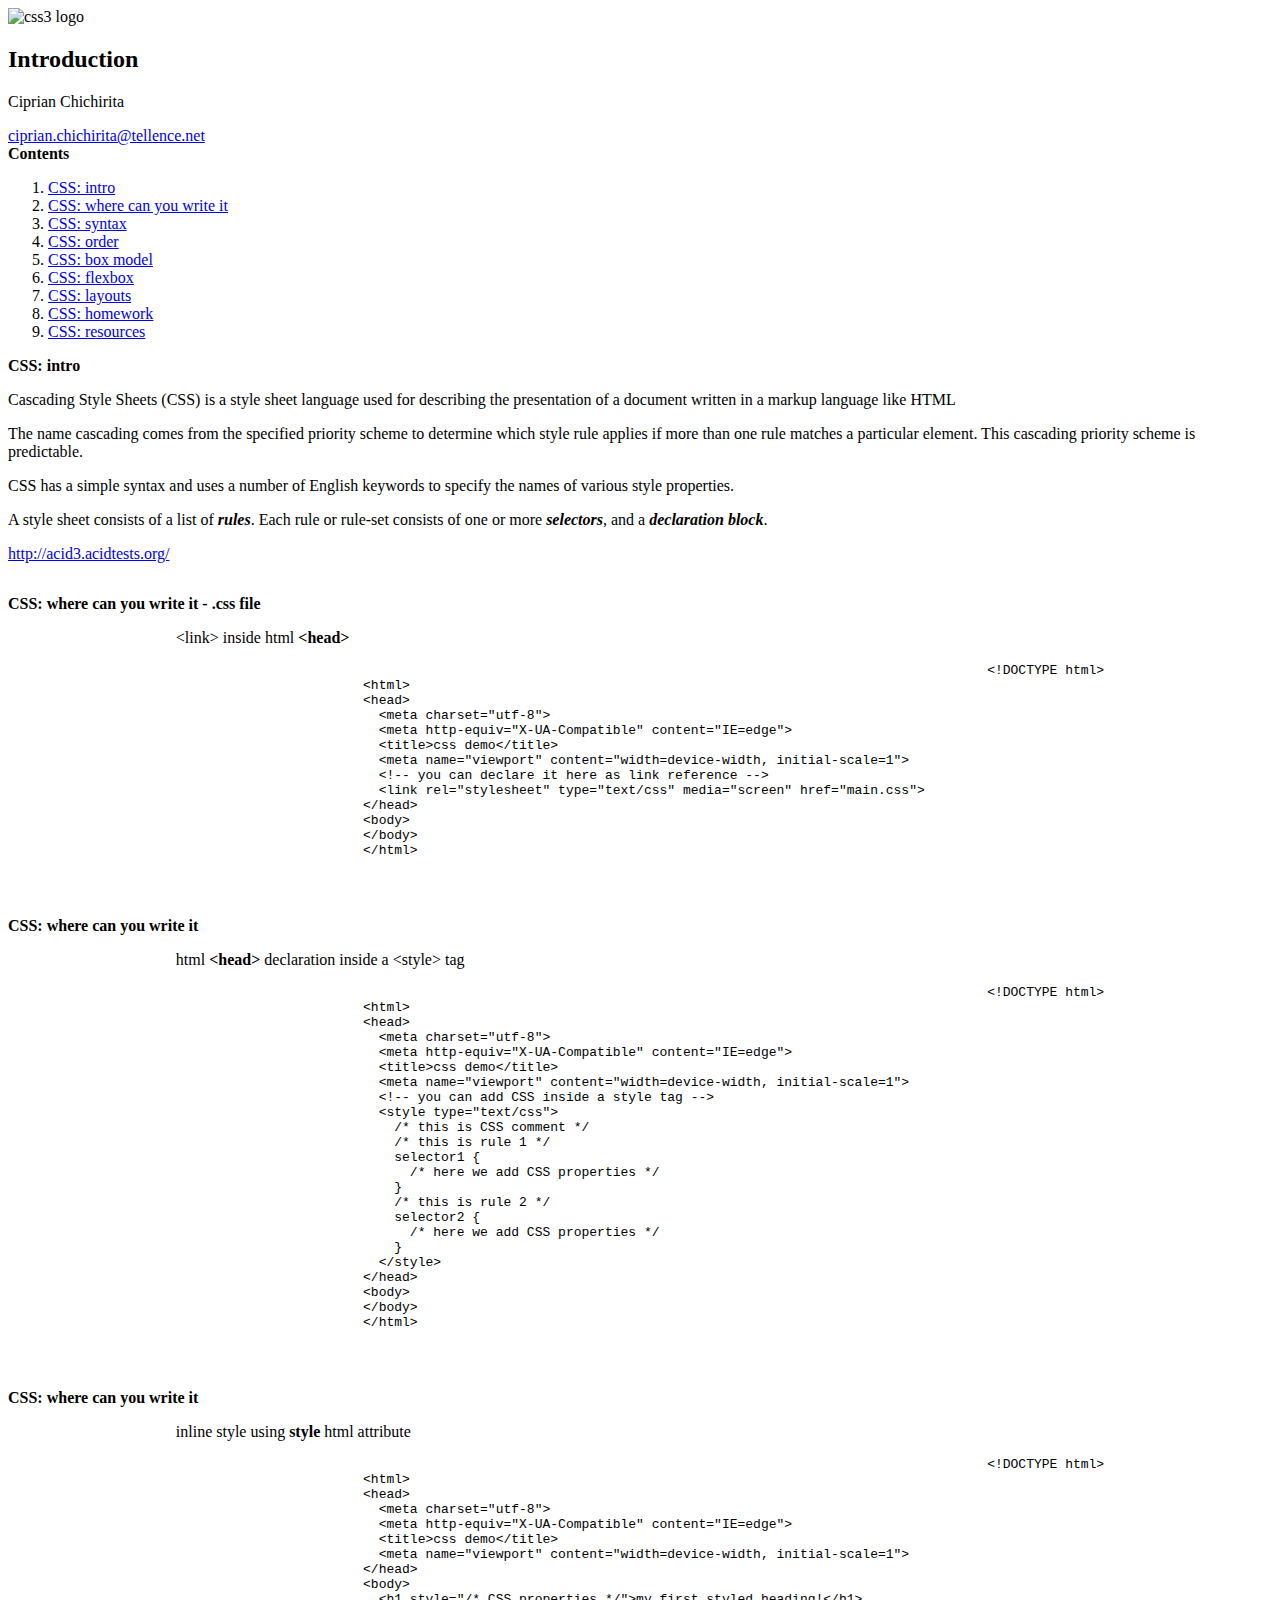
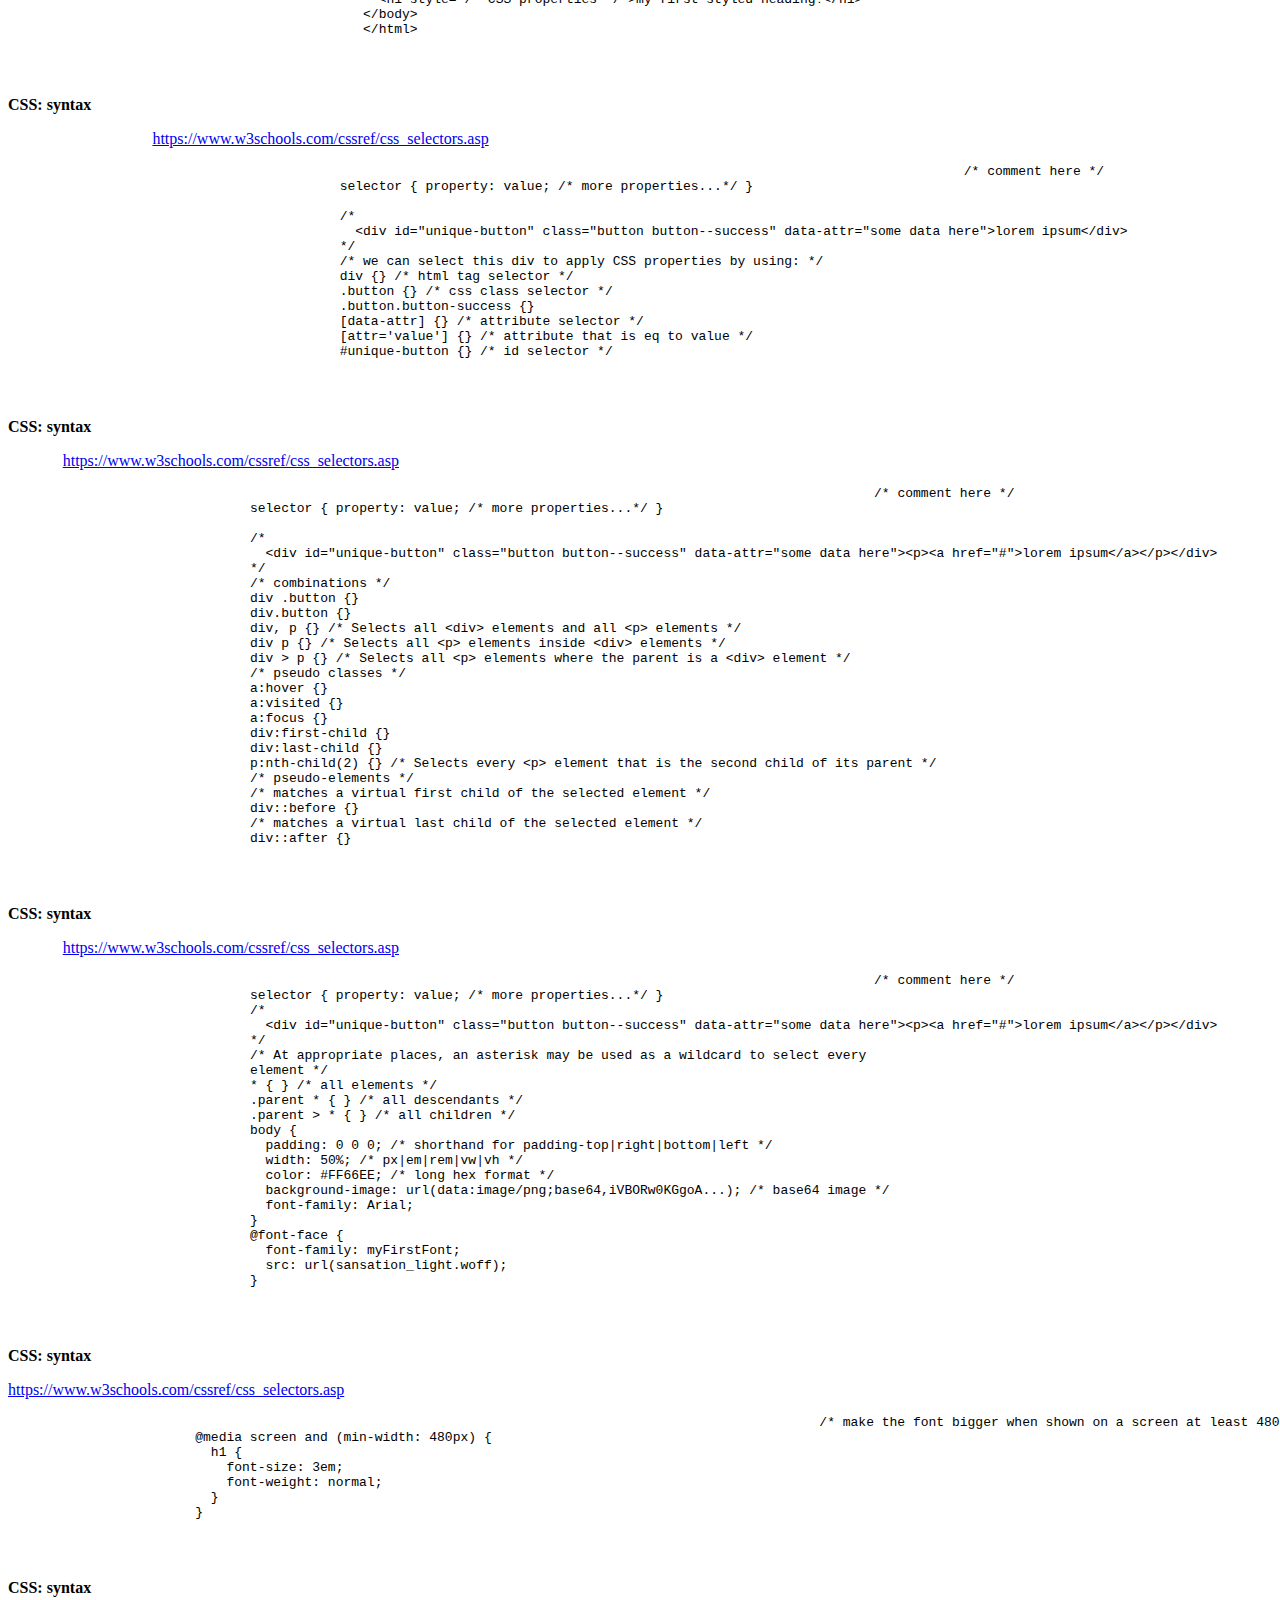
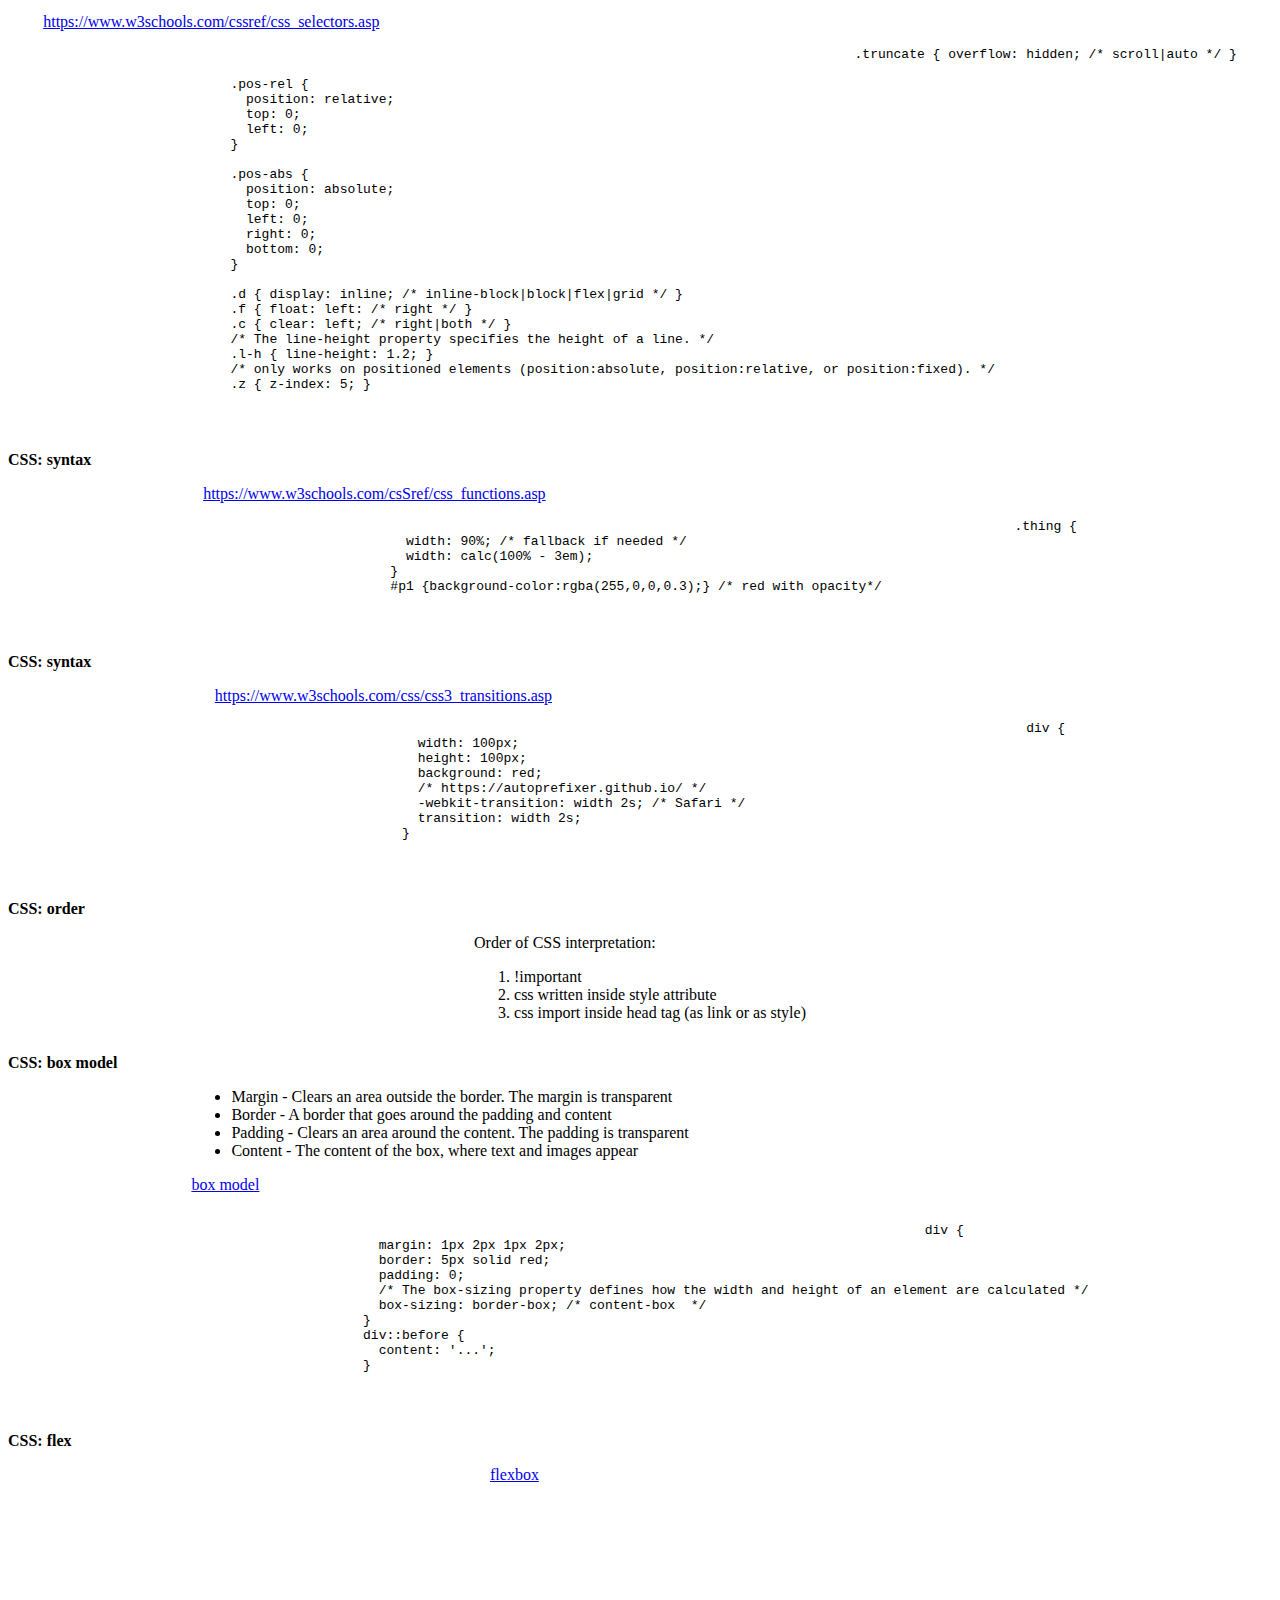
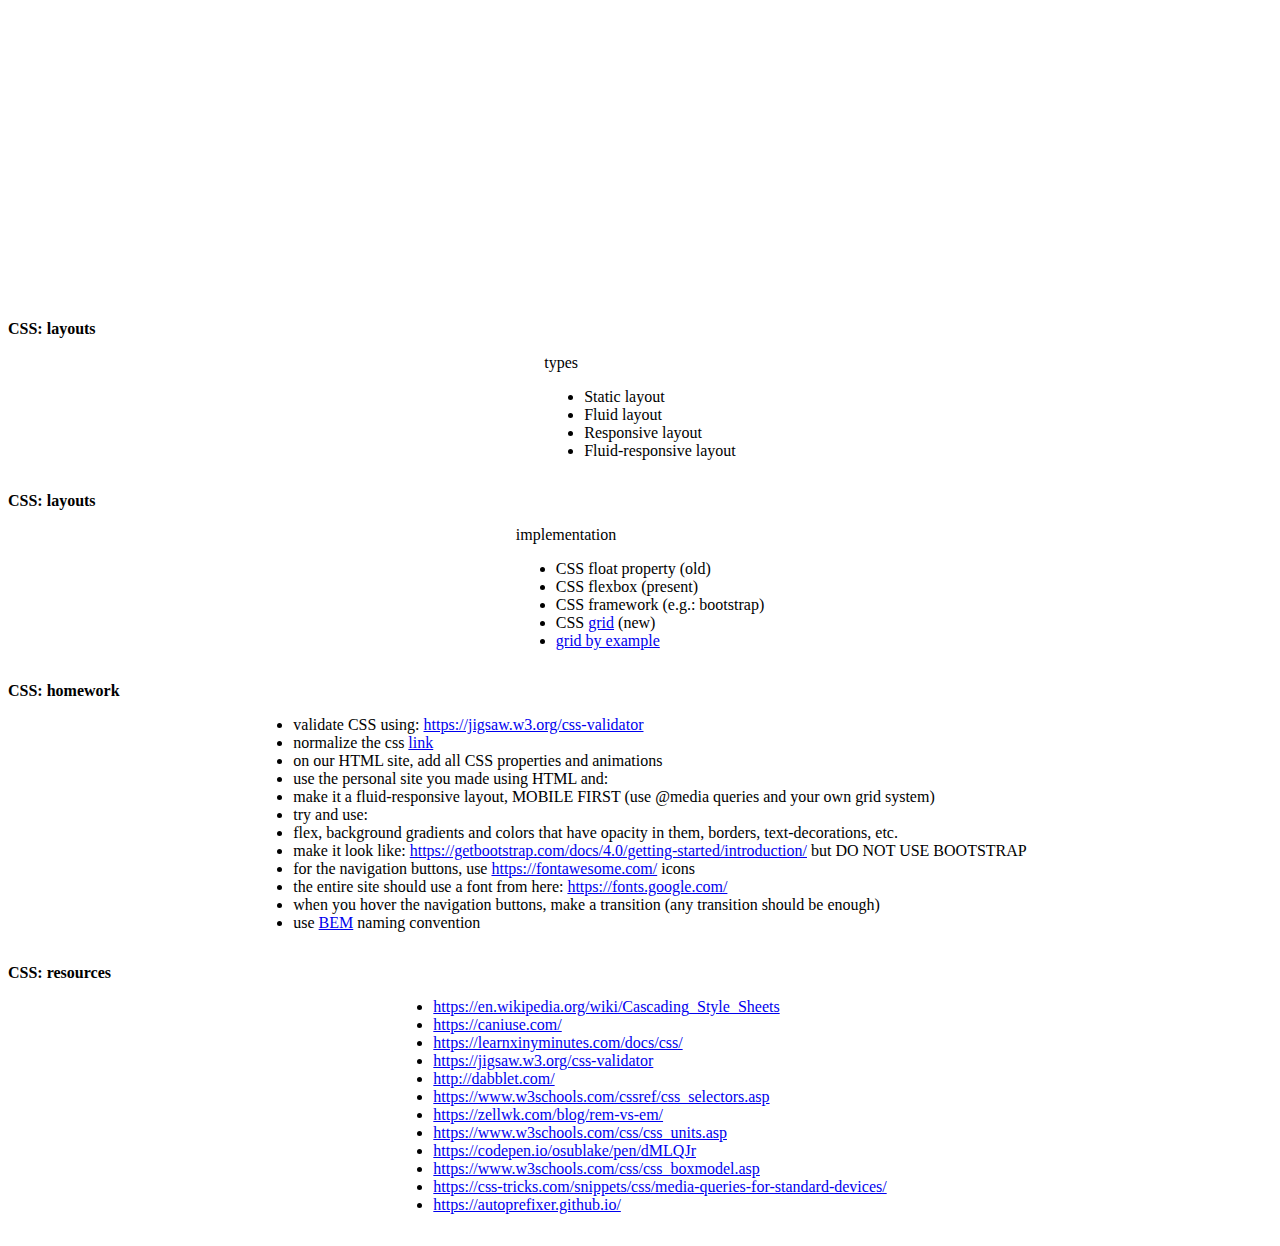
==== slides/css/index.html @ b8aced74 "add css presentation" ====
<!doctype html>
<html>
	<head>
		<meta charset="utf-8">
		<meta name="viewport" content="width=device-width, initial-scale=1.0, maximum-scale=1.0, user-scalable=no">

		<title>CSS - Presentation</title>

		<link rel="stylesheet" href="css/reveal.css">
		<!-- 		<link rel="stylesheet" href="css/theme/black.css">
			<link rel="stylesheet" href="css/theme/white.css">
			<link rel="stylesheet" href="css/theme/league.css">
			<link rel="stylesheet" href="css/theme/beige.css">
			<link rel="stylesheet" href="css/theme/simple.css">
			<link rel="stylesheet" href="css/theme/serif.css">
			<link rel="stylesheet" href="css/theme/blood.css">
			<link rel="stylesheet" href="css/theme/night.css">
			<link rel="stylesheet" href="css/theme/moon.css">
			<link rel="stylesheet" href="css/theme/solarized.css"> -->
		<link rel="stylesheet" href="css/theme/sky.css" id="theme">

		<!-- Theme used for syntax highlighting of code -->
		<link rel="stylesheet" href="lib/css/zenburn.css">

		<!-- Printing and PDF exports -->
		<script>
			var link = document.createElement('link');
			link.rel = 'stylesheet';
			link.type = 'text/css';
			link.href = window.location.search.match(/print-pdf/gi) ? 'css/print/pdf.css' : 'css/print/paper.css';
			document.getElementsByTagName('head')[0].appendChild(link);
		</script>

		<!-- <link rel="stylesheet" href="/css/custom/450836bbaebcf4c4ae08b331343a7886.css" id="theme"> -->
		<link rel="stylesheet" href="css/custom/custom.css">
	</head>
	<body>
		<div class="reveal">
			<div class="slides">
				<section id="start">
					<img style="border:0; margin: 0; padding: 0; background: none; box-shadow: none;" width="100" src="https://upload.wikimedia.org/wikipedia/commons/d/d5/CSS3_logo_and_wordmark.svg" alt="css3 logo" title="css">
					
					<h2>Introduction</h2>
					<p>Ciprian Chichirita</p>
					<a href="mailto:ciprian.chichirita@tellence.net">ciprian.chichirita@tellence.net</a>
				</section>

				<section id="contents">
					<div><span><b>Contents</b></span></div>
					<div>
						<ol>
							<li><a href="#css-intro">CSS: intro</a></li>
							<li><a href="#css-where-can-you-write-it">CSS: where can you write it</a></li>
							<li><a href="#css-syntax">CSS: syntax</a></li>
							<li><a href="#css-order">CSS: order</a></li>
							<li><a href="#css-box-model">CSS: box model</a></li>
							<li><a href="#css-flexbox">CSS: flexbox</a></li>
							<li><a href="#css-layouts">CSS: layouts</a></li>
							<li><a href="#css-homework">CSS: homework</a></li>
							<li><a href="#css-resources">CSS: resources</a></li>
						</ol>
					</div>
				</section>

				<section id="css-intro">
					<div><span><b>CSS: intro</b></span></div>
					<div style="text-align: center">
						<div style="text-align: left; display: inline-block;">
							<p>Cascading Style Sheets (CSS) is a style sheet language used for describing the presentation of a document written in a
							markup language like HTML</p>
							<p>The name cascading comes from the specified priority scheme to determine which style rule applies if more than one rule
							matches a particular element. This cascading priority scheme is predictable.</p>
							<p>CSS has a simple syntax and uses a number of English keywords to specify the names of various style properties.</p>
							<p>A style sheet consists of a list of <strong><em>rules</em></strong>. Each rule or rule-set consists of one or more <strong><em>selectors</em></strong>, and a <strong><em>declaration
							block</em></strong>.</p>
							<p><a href="http://acid3.acidtests.org/">http://acid3.acidtests.org/</a></p>
						</div>
						<aside class="notes">
							<p></p>
						</aside>
					</div>
				</section>

				<section id="css-where-can-you-write-it">
					<section>
						<div><span><b>CSS: where can you write it - .css file</b></span></div>
							<div style="text-align: center">
								<div style="text-align: left; display: inline-block;">
									<p>&lt;link&gt; inside html <strong>&lt;head&gt;</strong></p>
									<pre style="width: 100%;">
										<code data-trim class="hljs">
											<textarea class="html-entities" readonly>
												<!DOCTYPE html>
												<html>
												<head>
													<meta charset="utf-8">
													<meta http-equiv="X-UA-Compatible" content="IE=edge">
													<title>css demo</title>
													<meta name="viewport" content="width=device-width, initial-scale=1">
													<!-- you can declare it here as link reference -->
													<link rel="stylesheet" type="text/css" media="screen" href="main.css">
												</head>
												<body>
												</body>
												</html>
											</textarea>
										</code>
									</pre>
								</div>
								<aside class="notes">
									<p></p>
								</aside>
							</div>
					</section>

					<section>
						<div><span><b>CSS: where can you write it</b></span></div>
							<div style="text-align: center">
								<div style="text-align: left; display: inline-block;">
									<p>html <strong>&lt;head&gt;</strong> declaration inside a &lt;style&gt; tag</p>
									<pre style="width: 100%;">
										<code data-trim class="hljs">
											<textarea class="html-entities" readonly>
												<!DOCTYPE html>
												<html>
												<head>
													<meta charset="utf-8">
													<meta http-equiv="X-UA-Compatible" content="IE=edge">
													<title>css demo</title>
													<meta name="viewport" content="width=device-width, initial-scale=1">
													<!-- you can add CSS inside a style tag -->
													<style type="text/css">
														/* this is CSS comment */
														/* this is rule 1 */
														selector1 {
															/* here we add CSS properties */
														}
														/* this is rule 2 */
														selector2 {
															/* here we add CSS properties */
														}
													</style>
												</head>
												<body>
												</body>
												</html>
											</textarea>
										</code>
									</pre>
								</div>
								<aside class="notes">
									<p></p>
								</aside>
							</div>
					</section>

					<section>
						<div><span><b>CSS: where can you write it</b></span></div>
							<div style="text-align: center">
								<div style="text-align: left; display: inline-block;">
									<p>inline style using <strong>style</strong> html attribute</p>
									<pre style="width: 100%;">
										<code data-trim class="hljs">
											<textarea class="html-entities" readonly>
												<!DOCTYPE html>
												<html>
												<head>
													<meta charset="utf-8">
													<meta http-equiv="X-UA-Compatible" content="IE=edge">
													<title>css demo</title>
													<meta name="viewport" content="width=device-width, initial-scale=1">
												</head>
												<body>
													<h1 style="/* CSS properties */">my first styled heading!</h1>
												</body>
												</html>
											</textarea>
										</code>
									</pre>
								</div>
								<aside class="notes">
									<p></p>
								</aside>
							</div>
					</section>
				</section>

				<section id="css-syntax">
					<section>
						<div><span><b>CSS: syntax</b></span></div>
							<div style="text-align: center">
								<div style="text-align: left; display: inline-block;">
									<p><a href="https://www.w3schools.com/cssref/css_selectors.asp">https://www.w3schools.com/cssref/css_selectors.asp</a></p>
									<pre style="width: 100%;">
										<code data-trim class="hlcss">
											<textarea class="html-entities" readonly>
												/* comment here */
												selector { property: value; /* more properties...*/ }

												/*
													<div id="unique-button" class="button button--success" data-attr="some data here">lorem ipsum</div>
												*/
												/* we can select this div to apply CSS properties by using: */
												div {} /* html tag selector */
												.button {} /* css class selector */
												.button.button-success {}
												[data-attr] {} /* attribute selector */
												[attr='value'] {} /* attribute that is eq to value */
												#unique-button {} /* id selector */
											</textarea>
										</code>
									</pre>
								</div>
								<aside class="notes">
									<p></p>
								</aside>
							</div>
					</section>
					<section>
						<div><span><b>CSS: syntax</b></span></div>
							<div style="text-align: center">
								<div style="text-align: left; display: inline-block;">
									<p><a href="https://www.w3schools.com/cssref/css_selectors.asp">https://www.w3schools.com/cssref/css_selectors.asp</a></p>
									<pre style="width: 100%;">
										<code data-trim class="hlcss">
											<textarea class="html-entities" readonly>
												/* comment here */
												selector { property: value; /* more properties...*/ }

												/*
													<div id="unique-button" class="button button--success" data-attr="some data here"><p><a href="#">lorem ipsum</a></p></div>
												*/
												/* combinations */
												div .button {}
												div.button {}
												div, p {} /* Selects all <div> elements and all <p> elements */
												div p {} /* Selects all <p> elements inside <div> elements */
												div > p {} /* Selects all <p> elements where the parent is a <div> element */
												/* pseudo classes */
												a:hover {}
												a:visited {}
												a:focus {}
												div:first-child {}
												div:last-child {}
												p:nth-child(2) {} /* Selects every <p> element that is the second child of its parent */
												/* pseudo-elements */
												/* matches a virtual first child of the selected element */
												div::before {}
												/* matches a virtual last child of the selected element */
												div::after {}
											</textarea>
										</code>
									</pre>
								</div>
								<aside class="notes">
									<p></p>
								</aside>
							</div>
					</section>
					<section>
						<div><span><b>CSS: syntax</b></span></div>
							<div style="text-align: center">
								<div style="text-align: left; display: inline-block;">
									<p><a href="https://www.w3schools.com/cssref/css_selectors.asp">https://www.w3schools.com/cssref/css_selectors.asp</a></p>
									<pre style="width: 100%;">
										<code data-trim class="hlcss">
											<textarea class="html-entities" readonly>
												/* comment here */
												selector { property: value; /* more properties...*/ }
												/*
													<div id="unique-button" class="button button--success" data-attr="some data here"><p><a href="#">lorem ipsum</a></p></div>
												*/
												/* At appropriate places, an asterisk may be used as a wildcard to select every
												element */
												* { } /* all elements */
												.parent * { } /* all descendants */
												.parent > * { } /* all children */
												body {
													padding: 0 0 0; /* shorthand for padding-top|right|bottom|left */
													width: 50%; /* px|em|rem|vw|vh */
													color: #FF66EE; /* long hex format */
													background-image: url([data-uri]...); /* base64 image */
													font-family: Arial;
												}
												@font-face {
													font-family: myFirstFont;
													src: url(sansation_light.woff);
												}
											</textarea>
										</code>
									</pre>
								</div>
								<aside class="notes">
									<p></p>
								</aside>
							</div>
					</section>
					<section>
						<div><span><b>CSS: syntax</b></span></div>
							<div style="text-align: center">
								<div style="text-align: left; display: inline-block;">
									<p><a href="https://www.w3schools.com/cssref/css_selectors.asp">https://www.w3schools.com/cssref/css_selectors.asp</a></p>
									<pre style="width: 100%;">
										<code data-trim class="hlcss">
											<textarea class="html-entities" readonly>
												/* make the font bigger when shown on a screen at least 480px wide */
												@media screen and (min-width: 480px) {
													h1 {
														font-size: 3em;
														font-weight: normal;
													}
												}
											</textarea>
										</code>
									</pre>
								</div>
								<aside class="notes">
									<p></p>
								</aside>
							</div>
					</section>
					<section>
						<div><span><b>CSS: syntax</b></span></div>
							<div style="text-align: center">
								<div style="text-align: left; display: inline-block;">
									<p><a href="https://www.w3schools.com/cssref/css_selectors.asp">https://www.w3schools.com/cssref/css_selectors.asp</a></p>
									<pre style="width: 100%;">
										<code data-trim class="hlcss">
											<textarea class="html-entities" readonly>
												.truncate { overflow: hidden; /* scroll|auto */ }

												.pos-rel {
													position: relative;
													top: 0;
													left: 0;
												}

												.pos-abs {
													position: absolute;
													top: 0;
													left: 0;
													right: 0;
													bottom: 0;
												}

												.d { display: inline; /* inline-block|block|flex|grid */ }
												.f { float: left: /* right */ }
												.c { clear: left; /* right|both */ }
												/* The line-height property specifies the height of a line. */
												.l-h { line-height: 1.2; }
												/* only works on positioned elements (position:absolute, position:relative, or position:fixed). */
												.z { z-index: 5; }
											</textarea>
										</code>
									</pre>
								</div>
								<aside class="notes">
									<p></p>
								</aside>
							</div>
					</section>

					<section>
						<div><span><b>CSS: syntax</b></span></div>
							<div style="text-align: center">
								<div style="text-align: left; display: inline-block;">
									<p><a href="https://www.w3schools.com/csSref/css_functions.asp">https://www.w3schools.com/csSref/css_functions.asp</a></p>
									<pre style="width: 100%;">
										<code data-trim class="hlcss">
											<textarea class="html-entities" readonly>
												.thing {
													width: 90%; /* fallback if needed */
													width: calc(100% - 3em);
												}
												#p1 {background-color:rgba(255,0,0,0.3);} /* red with opacity*/
											</textarea>
										</code>
									</pre>
								</div>
								<aside class="notes">
									<p></p>
								</aside>
							</div>
					</section>

					<section>
						<div><span><b>CSS: syntax</b></span></div>
							<div style="text-align: center">
								<div style="text-align: left; display: inline-block;">
									<p><a href="https://www.w3schools.com/css/css3_transitions.asp">https://www.w3schools.com/css/css3_transitions.asp</a></p>
									<pre style="width: 100%;">
										<code data-trim class="hlcss">
											<textarea class="html-entities" readonly>
												div {
													width: 100px;
													height: 100px;
													background: red;
													/* https://autoprefixer.github.io/ */
													-webkit-transition: width 2s; /* Safari */
													transition: width 2s;
												}
											</textarea>
										</code>
									</pre>
								</div>
								<aside class="notes">
									<p></p>
								</aside>
							</div>
					</section>
				</section>

				<section id="css-order">
					<div><span><b>CSS: order</b></span></div>
					<div style="text-align: center">
						<div style="text-align: left; display: inline-block;">
							<p>Order of CSS interpretation:</p>
							<ol>
								<li>!important</li>
								<li>css written inside style attribute</li>
								<li>css import inside head tag (as link or as style)</li>
							</ol>
						</div>
						<aside class="notes">
							<p></p>
						</aside>
					</div>
				</section>

				<section id="css-box-model">
					<div><span><b>CSS: box model</b></span></div>
					<div style="text-align: center">
						<div style="text-align: left; display: inline-block;">
							<ul>
								<li>Margin - Clears an area outside the border. The margin is transparent</li>
								<li>Border - A border that goes around the padding and content</li>
								<li>Padding - Clears an area around the content. The padding is transparent</li>
								<li>Content - The content of the box, where text and images appear</li>
							</ul>
							<p><a href="https://www.w3schools.com/css/css_boxmodel.asp">box model</a></p>
							<div style="text-align: left; display: inline-block;">
								<pre style="width: 100%;">
									<code data-trim class="hlcss">
										<textarea class="html-entities" readonly>
											div {
												margin: 1px 2px 1px 2px;
												border: 5px solid red;
												padding: 0;
												/* The box-sizing property defines how the width and height of an element are calculated */
												box-sizing: border-box; /* content-box  */
											}
											div::before {
												content: '...';
											}
										</textarea>
									</code>
								</pre>
							</div>
						</div>
						<aside class="notes">
							<p></p>
						</aside>
					</div>
				</section>

				<section id="css-flexbox">
					<div><span><b>CSS: flex</b></span></div>
					<div style="text-align: center">
						<div style="text-align: left; display: inline-block;">
							<p><a href="https://codepen.io/osublake/pen/dMLQJr">flexbox</a></p>
							<div style="text-align: left; display: inline-block;">
								<iframe height="400" style="width: 100%;" scrolling="no" title="Animated Flexbox Playground"
									src="//codepen.io/osublake/embed/dMLQJr/?height=265&theme-id=0&default-tab=html,result" frameborder="no"
									allowtransparency="true" allowfullscreen="true">
									See the Pen <a href='https://codepen.io/osublake/pen/dMLQJr/'>Animated Flexbox Playground</a> by Blake Bowen
									(<a href='https://codepen.io/osublake'>@osublake</a>) on <a href='https://codepen.io'>CodePen</a>.
								</iframe>
							</div>
						</div>
						<aside class="notes">
							<p></p>
						</aside>
					</div>
				</section>
				
				<section id="css-layouts">
					<section>
						<div><span><b>CSS: layouts</b></span></div>
						<div style="text-align: center">
							<div style="text-align: left; display: inline-block;">
								<div>
									<p>types</p>
									<ul>
										<li>Static layout</li>
										<li>Fluid layout</li>
										<li>Responsive layout</li>
										<li>Fluid-responsive layout</li>
									</ul>
								</div>
							</div>
							<aside class="notes">
								<p></p>
							</aside>
						</div>
					</section>
					<section>
						<div><span><b>CSS: layouts</b></span></div>
						<div style="text-align: center">
							<div style="text-align: left; display: inline-block;">
								<div>
									<p>implementation</p>
									<ul>
										<li>CSS float property (old)</li>
										<li>CSS flexbox (present)</li>
										<li>CSS framework (e.g.: bootstrap)</li>
										<li>CSS <a href="https://www.w3schools.com/css/css_grid.asp">grid</a> (new)</li>
										<li><a href="https://gridbyexample.com/examples/">grid by example</a></li>
									</ul>
								</div>
							</div>
							<aside class="notes">
								<p></p>
							</aside>
						</div>
					</section>
				</section>

				<section id="css-homework">
					<div><span><b>CSS: homework</b></span></div>
					<div style="text-align: center">
						<div style="text-align: left; display: inline-block;">
							<p>
								<ul>
									<li>validate CSS using: <a href="https://jigsaw.w3.org/css-validator">https://jigsaw.w3.org/css-validator</a></li>
									<li>normalize the css <a href="https://necolas.github.io/normalize.css/">link</a> </li>
									<li>on our HTML site, add all CSS properties and animations</li>
									<li>use the personal site you made using HTML and:</li>
									<li>make it a fluid-responsive layout, MOBILE FIRST (use @media queries and your own grid system)</li>
									<li>try and use:</li>
									<li>flex, background gradients and colors that have opacity in them, borders, text-decorations, etc.</li>
									<li>make it look like: <a href="https://getbootstrap.com/docs/4.0/getting-started/introduction/">https://getbootstrap.com/docs/4.0/getting-started/introduction/</a> but DO NOT USE BOOTSTRAP</li>
									<li>for the navigation buttons, use <a href="https://fontawesome.com/">https://fontawesome.com/</a> icons</li>
									<li>the entire site should use a font from here: <a href="https://fonts.google.com/">https://fonts.google.com/</a></li>
									<li>when you hover the navigation buttons, make a transition (any transition should be enough)</li>
									<li>use <a href="http://getbem.com/">BEM</a> naming convention</li>
								</ul>
							</p>
						</div>
						<aside class="notes">
							<p></p>
						</aside>
					</div>
				</section>

				<section id="css-resources">
					<div><span><b>CSS: resources</b></span></div>
					<div style="text-align: center">
						<div style="text-align: left; display: inline-block;">
							<p>
								<ul>
									<li><a href="https://en.wikipedia.org/wiki/Cascading_Style_Sheets">https://en.wikipedia.org/wiki/Cascading_Style_Sheets</a></li>
									<li><a href="https://caniuse.com/">https://caniuse.com/</a></li>
									<li><a href="https://learnxinyminutes.com/docs/css/">https://learnxinyminutes.com/docs/css/</a></li>
									<li><a href="https://jigsaw.w3.org/css-validator">https://jigsaw.w3.org/css-validator</a></li>
									<li><a href="http://dabblet.com/">http://dabblet.com/</a></li>
									<li><a href="https://www.w3schools.com/cssref/css_selectors.asp">https://www.w3schools.com/cssref/css_selectors.asp</a></li>
									<li><a href="https://zellwk.com/blog/rem-vs-em/">https://zellwk.com/blog/rem-vs-em/</a></li>
									<li><a href="https://www.w3schools.com/css/css_units.asp">https://www.w3schools.com/css/css_units.asp</a></li>
									<li><a href="https://codepen.io/osublake/pen/dMLQJr">https://codepen.io/osublake/pen/dMLQJr</a></li>
									<li><a href="https://www.w3schools.com/css/css_boxmodel.asp">https://www.w3schools.com/css/css_boxmodel.asp</a></li>
									<li><a href="https://css-tricks.com/snippets/css/media-queries-for-standard-devices/">https://css-tricks.com/snippets/css/media-queries-for-standard-devices/</a></li>
									<li><a href="https://autoprefixer.github.io/">https://autoprefixer.github.io/</a></li>
								</ul>
							</p>
						</div>
						<aside class="notes">
							<p></p>
						</aside>
					</div>
				</section>
				<!-- <section id="themes">
						<h2>Themes</h2>
						<p>
							<a href="#"
								onclick="document.getElementById('theme').setAttribute('href','css/theme/black.css'); return false;">Black
								(default)</a> -
							<a href="#"
								onclick="document.getElementById('theme').setAttribute('href','css/theme/white.css'); return false;">White</a> -
							<a href="#"
								onclick="document.getElementById('theme').setAttribute('href','css/theme/league.css'); return false;">League</a> -
							<a href="#"
								onclick="document.getElementById('theme').setAttribute('href','css/theme/sky.css'); return false;">Sky</a> -
							<a href="#"
								onclick="document.getElementById('theme').setAttribute('href','css/theme/beige.css'); return false;">Beige</a> -
							<a href="#"
								onclick="document.getElementById('theme').setAttribute('href','css/theme/simple.css'); return false;">Simple</a>
							<br>
							<a href="#"
								onclick="document.getElementById('theme').setAttribute('href','css/theme/serif.css'); return false;">Serif</a> -
							<a href="#"
								onclick="document.getElementById('theme').setAttribute('href','css/theme/blood.css'); return false;">Blood</a> -
							<a href="#"
								onclick="document.getElementById('theme').setAttribute('href','css/theme/night.css'); return false;">Night</a> -
							<a href="#"
								onclick="document.getElementById('theme').setAttribute('href','css/theme/moon.css'); return false;">Moon</a> -
							<a href="#"
								onclick="document.getElementById('theme').setAttribute('href','css/theme/solarized.css'); return false;">Solarized</a>
						</p>
					</section> -->

			</div>
		</div>

		<script src="lib/js/head.min.js"></script>
		<script src="js/reveal.js"></script>

		<script>
			// More info about config & dependencies:
			// - https://github.com/hakimel/reveal.js#configuration
			// - https://github.com/hakimel/reveal.js#dependencies
			Reveal.initialize({
				dependencies: [
					{ src: 'plugin/markdown/marked.js' },
					{ src: 'plugin/markdown/markdown.js' },
					{ src: 'plugin/notes/notes.js', async: true },
					{ src: 'plugin/highlight/highlight.js', async: true, callback: function () { hljs.initHighlightingOnLoad(); } }
				]
			});
		</script>
		<script>
			(function () {
				function htmlEntities(str) {
					// return String(str).replace(/&/g, '&amp;').replace(/</g, '&lt;').replace(/>/g, '&gt;').replace(/"/g, '&quot;');
					return String(str).replace(/&/g, '&amp;');
				}

				var nodesArray = [].slice.call(document.querySelectorAll("textarea.html-entities"));
				for (let index = 0, len = nodesArray.length; index < len; index++) {
					const element = nodesArray[index];
					const parent = element.parentNode;
					parent.removeChild(element);
					parent.innerHTML = element.innerHTML.replace(/\t/gi, "  ");
				}
			})();
		</script>
	</body>
</html>
---- css/custom/450836bbaebcf4c4ae08b331343a7886.css ----
@import url('https://fonts.googleapis.com/css?family=Source+Sans+Pro');

/*********************************************
 * GLOBAL STYLES
 *********************************************/
body {
  background-repeat: repeat;
  /*   background-image: rgba(28, 66, 91, 0.9), url(hexagons.png); */
  background-image: url(hexagons.png);
  background-color: #1C425B;
  color:white;
  font-family: 'Source Sans Pro', sans-serif;}

/*  background-repeat: repeat-x, no-repeat, repeat, repeat;
 * background-position: center bottom, center -130px, 100% 122px, 0 0;
 * background-size: auto 25%, auto, auto, auto; }
 */

.reveal {
  font-family: 'Source Sans Pro', sans-serif;
  font-size: 36px;
  font-weight: 200;
  letter-spacing: -0.02em;
  color: #eeeeee; }

::selection {
  color: black;
  background: #6db3c7;
  text-shadow: none; }

/*********************************************
 * HEADERS
 *********************************************/
.reveal h1,
.reveal h2,
.reveal h3,
.reveal h4,
.reveal h5,
.reveal h6 {
  margin: 0 0 20px 0;
  color: white;
  font-family: "Source Sans Pro",sans-serif;
  line-height: 0.9em;
  letter-spacing: auto;
  text-transform: none;
  text-shadow: none; }

.reveal h5 {
  color: #52A3D9;
}

/*********
.reveal code {
  color: #f04c5c;
}
**********
*/

.reveal h1 {
  color: white;
  text-shadow: 2px 2px 2px rgba(0,0,0,0.4);
}

/*********************************************
 * LINKS
 *********************************************/
.reveal a:not(.image) {
  color: #419eda;
  text-decoration: none;
  -webkit-transition: color .15s ease;
  -moz-transition: color .15s ease;
  -ms-transition: color .15s ease;
  -o-transition: color .15s ease;
  transition: color .15s ease; }

.reveal a:not(.image):hover {
  color: #71e9f4;
  text-shadow: none;
  border: none; }

.reveal .roll span:after {
  color: #fff;
  background: #4090a7; }

/*
 * iMAGES
 *********************************************/
.reveal section img {
  margin: 15px 0px;
  border: none;
  background: transparent;
  box-shadow: none;
}

.reveal a:hover img {
  background: rgba(255, 255, 255, 0.2);
  box-shadow: 0 0 20px rgba(0, 0, 0, 0.55); }

/*********************************************
 * NAVIGATION CONTROLS
 *********************************************/
.reveal .controls div.navigate-left,
.reveal .controls div.navigate-left.enabled {
  border-right-color: #52A3D9; }

.reveal .controls div.navigate-right,
.reveal .controls div.navigate-right.enabled {
  border-left-color: #52A3D9; }

.reveal .controls div.navigate-up,
.reveal .controls div.navigate-up.enabled {
  border-bottom-color: #52A3D9; }

.reveal .controls div.navigate-down,
.reveal .controls div.navigate-down.enabled {
  border-top-color: #52A3D9; }

.reveal .controls div.navigate-left.enabled:hover {
  border-right-color: #71e9f4; }

.reveal .controls div.navigate-right.enabled:hover {
  border-left-color: #71e9f4; }

.reveal .controls div.navigate-up.enabled:hover {
  border-bottom-color: #71e9f4; }

.reveal .controls div.navigate-down.enabled:hover {
  border-top-color: #71e9f4; }

/*********************************************
 * PROGRESS BAR
 *********************************************/
.reveal .progress {
  background: rgba(0, 0, 0, 0.2); }

.reveal .progress span {
  background: #6db3c7;
  -webkit-transition: width 800ms cubic-bezier(0.26, 0.86, 0.44, 0.985);
  -moz-transition: width 800ms cubic-bezier(0.26, 0.86, 0.44, 0.985);
  -ms-transition: width 800ms cubic-bezier(0.26, 0.86, 0.44, 0.985);
  -o-transition: width 800ms cubic-bezier(0.26, 0.86, 0.44, 0.985);
  transition: width 800ms cubic-bezier(0.26, 0.86, 0.44, 0.985); }
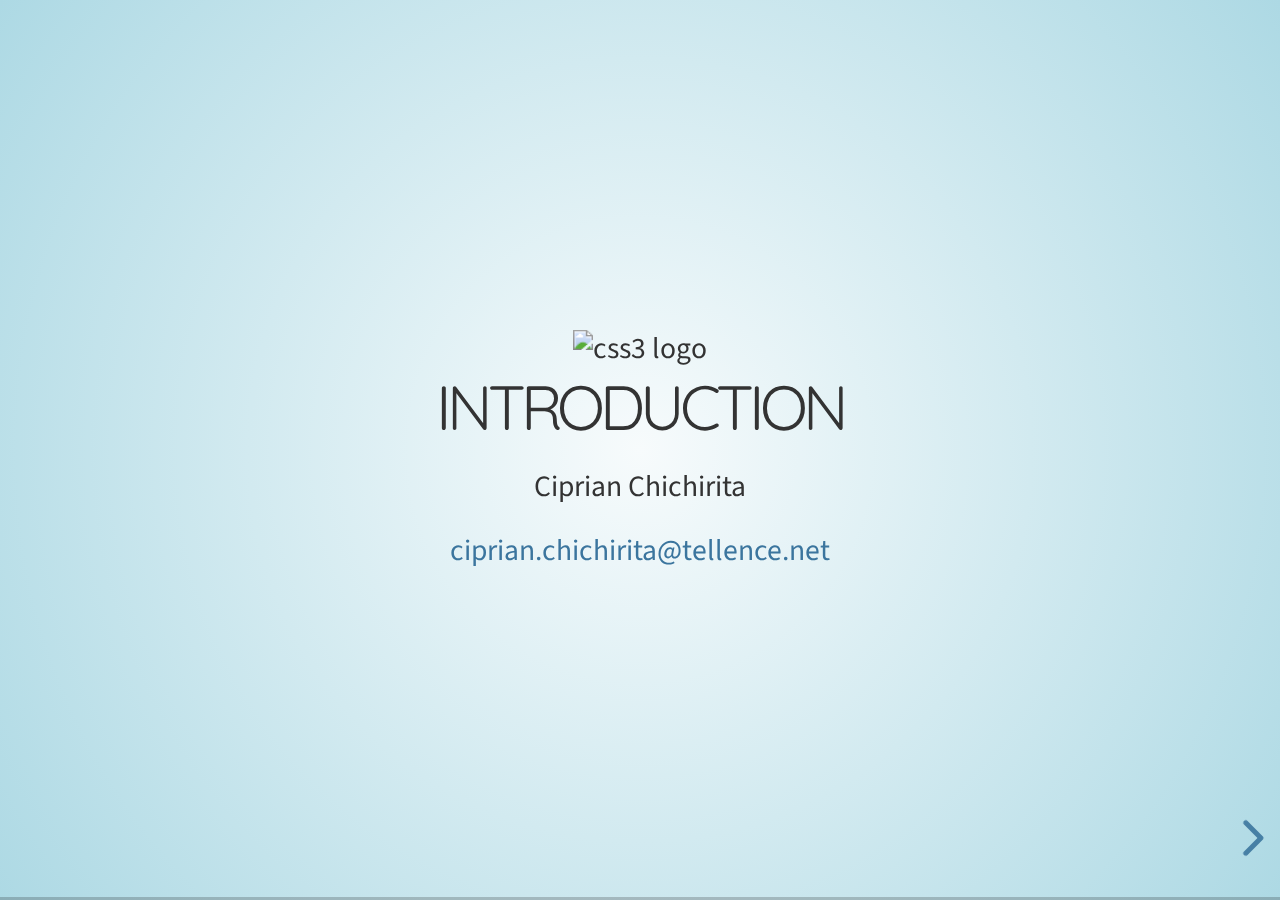
==== commit c26a849c: "refactor css presentation url path" ====
--- a/slides/css/index.html
+++ b/slides/css/index.html
@@ -6,7 +6,7 @@
 
 		<title>CSS - Presentation</title>
 
-		<link rel="stylesheet" href="css/reveal.css">
+		<link rel="stylesheet" href="../../css/reveal.css">
 		<!-- 		<link rel="stylesheet" href="css/theme/black.css">
 			<link rel="stylesheet" href="css/theme/white.css">
 			<link rel="stylesheet" href="css/theme/league.css">
@@ -17,22 +17,22 @@
 			<link rel="stylesheet" href="css/theme/night.css">
 			<link rel="stylesheet" href="css/theme/moon.css">
 			<link rel="stylesheet" href="css/theme/solarized.css"> -->
-		<link rel="stylesheet" href="css/theme/sky.css" id="theme">
+		<link rel="stylesheet" href="../../css/theme/sky.css" id="theme">
 
 		<!-- Theme used for syntax highlighting of code -->
-		<link rel="stylesheet" href="lib/css/zenburn.css">
+		<link rel="stylesheet" href="../../lib/css/zenburn.css">
 
 		<!-- Printing and PDF exports -->
 		<script>
 			var link = document.createElement('link');
 			link.rel = 'stylesheet';
 			link.type = 'text/css';
-			link.href = window.location.search.match(/print-pdf/gi) ? 'css/print/pdf.css' : 'css/print/paper.css';
+			link.href = window.location.search.match(/print-pdf/gi) ? '../../css/print/pdf.css' : '../../css/print/paper.css';
 			document.getElementsByTagName('head')[0].appendChild(link);
 		</script>
 
 		<!-- <link rel="stylesheet" href="/css/custom/450836bbaebcf4c4ae08b331343a7886.css" id="theme"> -->
-		<link rel="stylesheet" href="css/custom/custom.css">
+		<link rel="stylesheet" href="../../css/custom/custom.css">
 	</head>
 	<body>
 		<div class="reveal">
@@ -611,8 +611,8 @@
 			</div>
 		</div>
 
-		<script src="lib/js/head.min.js"></script>
-		<script src="js/reveal.js"></script>
+		<script src="../../lib/js/head.min.js"></script>
+		<script src="../../js/reveal.js"></script>
 
 		<script>
 			// More info about config & dependencies:
@@ -620,10 +620,10 @@
 			// - https://github.com/hakimel/reveal.js#dependencies
 			Reveal.initialize({
 				dependencies: [
-					{ src: 'plugin/markdown/marked.js' },
-					{ src: 'plugin/markdown/markdown.js' },
-					{ src: 'plugin/notes/notes.js', async: true },
-					{ src: 'plugin/highlight/highlight.js', async: true, callback: function () { hljs.initHighlightingOnLoad(); } }
+					{ src: '../../plugin/markdown/marked.js' },
+					{ src: '../../plugin/markdown/markdown.js' },
+					{ src: '../../plugin/notes/notes.js', async: true },
+					{ src: '../../plugin/highlight/highlight.js', async: true, callback: function () { hljs.initHighlightingOnLoad(); } }
 				]
 			});
 		</script>
--- a/css/reveal.css
+++ b/css/reveal.css
@@ -0,0 +1,1437 @@
+/*!
+ * reveal.js
+ * http://revealjs.com
+ * MIT licensed
+ *
+ * Copyright (C) 2018 Hakim El Hattab, http://hakim.se
+ */
+/*********************************************
+ * RESET STYLES
+ *********************************************/
+html, body, .reveal div, .reveal span, .reveal applet, .reveal object, .reveal iframe,
+.reveal h1, .reveal h2, .reveal h3, .reveal h4, .reveal h5, .reveal h6, .reveal p, .reveal blockquote, .reveal pre,
+.reveal a, .reveal abbr, .reveal acronym, .reveal address, .reveal big, .reveal cite, .reveal code,
+.reveal del, .reveal dfn, .reveal em, .reveal img, .reveal ins, .reveal kbd, .reveal q, .reveal s, .reveal samp,
+.reveal small, .reveal strike, .reveal strong, .reveal sub, .reveal sup, .reveal tt, .reveal var,
+.reveal b, .reveal u, .reveal center,
+.reveal dl, .reveal dt, .reveal dd, .reveal ol, .reveal ul, .reveal li,
+.reveal fieldset, .reveal form, .reveal label, .reveal legend,
+.reveal table, .reveal caption, .reveal tbody, .reveal tfoot, .reveal thead, .reveal tr, .reveal th, .reveal td,
+.reveal article, .reveal aside, .reveal canvas, .reveal details, .reveal embed,
+.reveal figure, .reveal figcaption, .reveal footer, .reveal header, .reveal hgroup,
+.reveal menu, .reveal nav, .reveal output, .reveal ruby, .reveal section, .reveal summary,
+.reveal time, .reveal mark, .reveal audio, .reveal video {
+  margin: 0;
+  padding: 0;
+  border: 0;
+  font-size: 100%;
+  font: inherit;
+  vertical-align: baseline; }
+
+.reveal article, .reveal aside, .reveal details, .reveal figcaption, .reveal figure,
+.reveal footer, .reveal header, .reveal hgroup, .reveal menu, .reveal nav, .reveal section {
+  display: block; }
+
+/*********************************************
+ * GLOBAL STYLES
+ *********************************************/
+html,
+body {
+  width: 100%;
+  height: 100%;
+  overflow: hidden; }
+
+body {
+  position: relative;
+  line-height: 1;
+  background-color: #fff;
+  color: #000; }
+
+/*********************************************
+ * VIEW FRAGMENTS
+ *********************************************/
+.reveal .slides section .fragment {
+  opacity: 0;
+  visibility: hidden;
+  transition: all .2s ease; }
+  .reveal .slides section .fragment.visible {
+    opacity: 1;
+    visibility: inherit; }
+
+.reveal .slides section .fragment.grow {
+  opacity: 1;
+  visibility: inherit; }
+  .reveal .slides section .fragment.grow.visible {
+    transform: scale(1.3); }
+
+.reveal .slides section .fragment.shrink {
+  opacity: 1;
+  visibility: inherit; }
+  .reveal .slides section .fragment.shrink.visible {
+    transform: scale(0.7); }
+
+.reveal .slides section .fragment.zoom-in {
+  transform: scale(0.1); }
+  .reveal .slides section .fragment.zoom-in.visible {
+    transform: none; }
+
+.reveal .slides section .fragment.fade-out {
+  opacity: 1;
+  visibility: inherit; }
+  .reveal .slides section .fragment.fade-out.visible {
+    opacity: 0;
+    visibility: hidden; }
+
+.reveal .slides section .fragment.semi-fade-out {
+  opacity: 1;
+  visibility: inherit; }
+  .reveal .slides section .fragment.semi-fade-out.visible {
+    opacity: 0.5;
+    visibility: inherit; }
+
+.reveal .slides section .fragment.strike {
+  opacity: 1;
+  visibility: inherit; }
+  .reveal .slides section .fragment.strike.visible {
+    text-decoration: line-through; }
+
+.reveal .slides section .fragment.fade-up {
+  transform: translate(0, 20%); }
+  .reveal .slides section .fragment.fade-up.visible {
+    transform: translate(0, 0); }
+
+.reveal .slides section .fragment.fade-down {
+  transform: translate(0, -20%); }
+  .reveal .slides section .fragment.fade-down.visible {
+    transform: translate(0, 0); }
+
+.reveal .slides section .fragment.fade-right {
+  transform: translate(-20%, 0); }
+  .reveal .slides section .fragment.fade-right.visible {
+    transform: translate(0, 0); }
+
+.reveal .slides section .fragment.fade-left {
+  transform: translate(20%, 0); }
+  .reveal .slides section .fragment.fade-left.visible {
+    transform: translate(0, 0); }
+
+.reveal .slides section .fragment.fade-in-then-out,
+.reveal .slides section .fragment.current-visible {
+  opacity: 0;
+  visibility: hidden; }
+  .reveal .slides section .fragment.fade-in-then-out.current-fragment,
+  .reveal .slides section .fragment.current-visible.current-fragment {
+    opacity: 1;
+    visibility: inherit; }
+
+.reveal .slides section .fragment.fade-in-then-semi-out {
+  opacity: 0;
+  visibility: hidden; }
+  .reveal .slides section .fragment.fade-in-then-semi-out.visible {
+    opacity: 0.5;
+    visibility: inherit; }
+  .reveal .slides section .fragment.fade-in-then-semi-out.current-fragment {
+    opacity: 1;
+    visibility: inherit; }
+
+.reveal .slides section .fragment.highlight-red,
+.reveal .slides section .fragment.highlight-current-red,
+.reveal .slides section .fragment.highlight-green,
+.reveal .slides section .fragment.highlight-current-green,
+.reveal .slides section .fragment.highlight-blue,
+.reveal .slides section .fragment.highlight-current-blue {
+  opacity: 1;
+  visibility: inherit; }
+
+.reveal .slides section .fragment.highlight-red.visible {
+  color: #ff2c2d; }
+
+.reveal .slides section .fragment.highlight-green.visible {
+  color: #17ff2e; }
+
+.reveal .slides section .fragment.highlight-blue.visible {
+  color: #1b91ff; }
+
+.reveal .slides section .fragment.highlight-current-red.current-fragment {
+  color: #ff2c2d; }
+
+.reveal .slides section .fragment.highlight-current-green.current-fragment {
+  color: #17ff2e; }
+
+.reveal .slides section .fragment.highlight-current-blue.current-fragment {
+  color: #1b91ff; }
+
+/*********************************************
+ * DEFAULT ELEMENT STYLES
+ *********************************************/
+/* Fixes issue in Chrome where italic fonts did not appear when printing to PDF */
+.reveal:after {
+  content: '';
+  font-style: italic; }
+
+.reveal iframe {
+  z-index: 1; }
+
+/** Prevents layering issues in certain browser/transition combinations */
+.reveal a {
+  position: relative; }
+
+.reveal .stretch {
+  max-width: none;
+  max-height: none; }
+
+.reveal pre.stretch code {
+  height: 100%;
+  max-height: 100%;
+  box-sizing: border-box; }
+
+/*********************************************
+ * CONTROLS
+ *********************************************/
+@keyframes bounce-right {
+  0%, 10%, 25%, 40%, 50% {
+    transform: translateX(0); }
+  20% {
+    transform: translateX(10px); }
+  30% {
+    transform: translateX(-5px); } }
+
+@keyframes bounce-down {
+  0%, 10%, 25%, 40%, 50% {
+    transform: translateY(0); }
+  20% {
+    transform: translateY(10px); }
+  30% {
+    transform: translateY(-5px); } }
+
+.reveal .controls {
+  display: none;
+  position: absolute;
+  top: auto;
+  bottom: 12px;
+  right: 12px;
+  left: auto;
+  z-index: 1;
+  color: #000;
+  pointer-events: none;
+  font-size: 10px; }
+  .reveal .controls button {
+    position: absolute;
+    padding: 0;
+    background-color: transparent;
+    border: 0;
+    outline: 0;
+    cursor: pointer;
+    color: currentColor;
+    transform: scale(0.9999);
+    transition: color 0.2s ease, opacity 0.2s ease, transform 0.2s ease;
+    z-index: 2;
+    pointer-events: auto;
+    font-size: inherit;
+    visibility: hidden;
+    opacity: 0;
+    -webkit-appearance: none;
+    -webkit-tap-highlight-color: rgba(0, 0, 0, 0); }
+  .reveal .controls .controls-arrow:before,
+  .reveal .controls .controls-arrow:after {
+    content: '';
+    position: absolute;
+    top: 0;
+    left: 0;
+    width: 2.6em;
+    height: 0.5em;
+    border-radius: 0.25em;
+    background-color: currentColor;
+    transition: all 0.15s ease, background-color 0.8s ease;
+    transform-origin: 0.2em 50%;
+    will-change: transform; }
+  .reveal .controls .controls-arrow {
+    position: relative;
+    width: 3.6em;
+    height: 3.6em; }
+    .reveal .controls .controls-arrow:before {
+      transform: translateX(0.5em) translateY(1.55em) rotate(45deg); }
+    .reveal .controls .controls-arrow:after {
+      transform: translateX(0.5em) translateY(1.55em) rotate(-45deg); }
+    .reveal .controls .controls-arrow:hover:before {
+      transform: translateX(0.5em) translateY(1.55em) rotate(40deg); }
+    .reveal .controls .controls-arrow:hover:after {
+      transform: translateX(0.5em) translateY(1.55em) rotate(-40deg); }
+    .reveal .controls .controls-arrow:active:before {
+      transform: translateX(0.5em) translateY(1.55em) rotate(36deg); }
+    .reveal .controls .controls-arrow:active:after {
+      transform: translateX(0.5em) translateY(1.55em) rotate(-36deg); }
+  .reveal .controls .navigate-left {
+    right: 6.4em;
+    bottom: 3.2em;
+    transform: translateX(-10px); }
+  .reveal .controls .navigate-right {
+    right: 0;
+    bottom: 3.2em;
+    transform: translateX(10px); }
+    .reveal .controls .navigate-right .controls-arrow {
+      transform: rotate(180deg); }
+    .reveal .controls .navigate-right.highlight {
+      animation: bounce-right 2s 50 both ease-out; }
+  .reveal .controls .navigate-up {
+    right: 3.2em;
+    bottom: 6.4em;
+    transform: translateY(-10px); }
+    .reveal .controls .navigate-up .controls-arrow {
+      transform: rotate(90deg); }
+  .reveal .controls .navigate-down {
+    right: 3.2em;
+    bottom: 0;
+    transform: translateY(10px); }
+    .reveal .controls .navigate-down .controls-arrow {
+      transform: rotate(-90deg); }
+    .reveal .controls .navigate-down.highlight {
+      animation: bounce-down 2s 50 both ease-out; }
+  .reveal .controls[data-controls-back-arrows="faded"] .navigate-left.enabled,
+  .reveal .controls[data-controls-back-arrows="faded"] .navigate-up.enabled {
+    opacity: 0.3; }
+    .reveal .controls[data-controls-back-arrows="faded"] .navigate-left.enabled:hover,
+    .reveal .controls[data-controls-back-arrows="faded"] .navigate-up.enabled:hover {
+      opacity: 1; }
+  .reveal .controls[data-controls-back-arrows="hidden"] .navigate-left.enabled,
+  .reveal .controls[data-controls-back-arrows="hidden"] .navigate-up.enabled {
+    opacity: 0;
+    visibility: hidden; }
+  .reveal .controls .enabled {
+    visibility: visible;
+    opacity: 0.9;
+    cursor: pointer;
+    transform: none; }
+  .reveal .controls .enabled.fragmented {
+    opacity: 0.5; }
+  .reveal .controls .enabled:hover,
+  .reveal .controls .enabled.fragmented:hover {
+    opacity: 1; }
+
+.reveal:not(.has-vertical-slides) .controls .navigate-left {
+  bottom: 1.4em;
+  right: 5.5em; }
+
+.reveal:not(.has-vertical-slides) .controls .navigate-right {
+  bottom: 1.4em;
+  right: 0.5em; }
+
+.reveal:not(.has-horizontal-slides) .controls .navigate-up {
+  right: 1.4em;
+  bottom: 5em; }
+
+.reveal:not(.has-horizontal-slides) .controls .navigate-down {
+  right: 1.4em;
+  bottom: 0.5em; }
+
+.reveal.has-dark-background .controls {
+  color: #fff; }
+
+.reveal.has-light-background .controls {
+  color: #000; }
+
+.reveal.no-hover .controls .controls-arrow:hover:before,
+.reveal.no-hover .controls .controls-arrow:active:before {
+  transform: translateX(0.5em) translateY(1.55em) rotate(45deg); }
+
+.reveal.no-hover .controls .controls-arrow:hover:after,
+.reveal.no-hover .controls .controls-arrow:active:after {
+  transform: translateX(0.5em) translateY(1.55em) rotate(-45deg); }
+
+@media screen and (min-width: 500px) {
+  .reveal .controls[data-controls-layout="edges"] {
+    top: 0;
+    right: 0;
+    bottom: 0;
+    left: 0; }
+  .reveal .controls[data-controls-layout="edges"] .navigate-left,
+  .reveal .controls[data-controls-layout="edges"] .navigate-right,
+  .reveal .controls[data-controls-layout="edges"] .navigate-up,
+  .reveal .controls[data-controls-layout="edges"] .navigate-down {
+    bottom: auto;
+    right: auto; }
+  .reveal .controls[data-controls-layout="edges"] .navigate-left {
+    top: 50%;
+    left: 8px;
+    margin-top: -1.8em; }
+  .reveal .controls[data-controls-layout="edges"] .navigate-right {
+    top: 50%;
+    right: 8px;
+    margin-top: -1.8em; }
+  .reveal .controls[data-controls-layout="edges"] .navigate-up {
+    top: 8px;
+    left: 50%;
+    margin-left: -1.8em; }
+  .reveal .controls[data-controls-layout="edges"] .navigate-down {
+    bottom: 8px;
+    left: 50%;
+    margin-left: -1.8em; } }
+
+/*********************************************
+ * PROGRESS BAR
+ *********************************************/
+.reveal .progress {
+  position: absolute;
+  display: none;
+  height: 3px;
+  width: 100%;
+  bottom: 0;
+  left: 0;
+  z-index: 10;
+  background-color: rgba(0, 0, 0, 0.2);
+  color: #fff; }
+
+.reveal .progress:after {
+  content: '';
+  display: block;
+  position: absolute;
+  height: 10px;
+  width: 100%;
+  top: -10px; }
+
+.reveal .progress span {
+  display: block;
+  height: 100%;
+  width: 0px;
+  background-color: currentColor;
+  transition: width 800ms cubic-bezier(0.26, 0.86, 0.44, 0.985); }
+
+/*********************************************
+ * SLIDE NUMBER
+ *********************************************/
+.reveal .slide-number {
+  position: absolute;
+  display: block;
+  right: 8px;
+  bottom: 8px;
+  z-index: 31;
+  font-family: Helvetica, sans-serif;
+  font-size: 12px;
+  line-height: 1;
+  color: #fff;
+  background-color: rgba(0, 0, 0, 0.4);
+  padding: 5px; }
+
+.reveal .slide-number a {
+  color: currentColor; }
+
+.reveal .slide-number-delimiter {
+  margin: 0 3px; }
+
+/*********************************************
+ * SLIDES
+ *********************************************/
+.reveal {
+  position: relative;
+  width: 100%;
+  height: 100%;
+  overflow: hidden;
+  -ms-touch-action: none;
+      touch-action: none; }
+
+@media only screen and (orientation: landscape) {
+  .reveal.ua-iphone {
+    position: fixed; } }
+
+.reveal .slides {
+  position: absolute;
+  width: 100%;
+  height: 100%;
+  top: 0;
+  right: 0;
+  bottom: 0;
+  left: 0;
+  margin: auto;
+  pointer-events: none;
+  overflow: visible;
+  z-index: 1;
+  text-align: center;
+  perspective: 600px;
+  perspective-origin: 50% 40%; }
+
+.reveal .slides > section {
+  -ms-perspective: 600px; }
+
+.reveal .slides > section,
+.reveal .slides > section > section {
+  display: none;
+  position: absolute;
+  width: 100%;
+  padding: 20px 0px;
+  pointer-events: auto;
+  z-index: 10;
+  transform-style: flat;
+  transition: transform-origin 800ms cubic-bezier(0.26, 0.86, 0.44, 0.985), transform 800ms cubic-bezier(0.26, 0.86, 0.44, 0.985), visibility 800ms cubic-bezier(0.26, 0.86, 0.44, 0.985), opacity 800ms cubic-bezier(0.26, 0.86, 0.44, 0.985); }
+
+/* Global transition speed settings */
+.reveal[data-transition-speed="fast"] .slides section {
+  transition-duration: 400ms; }
+
+.reveal[data-transition-speed="slow"] .slides section {
+  transition-duration: 1200ms; }
+
+/* Slide-specific transition speed overrides */
+.reveal .slides section[data-transition-speed="fast"] {
+  transition-duration: 400ms; }
+
+.reveal .slides section[data-transition-speed="slow"] {
+  transition-duration: 1200ms; }
+
+.reveal .slides > section.stack {
+  padding-top: 0;
+  padding-bottom: 0;
+  pointer-events: none; }
+
+.reveal .slides > section.present,
+.reveal .slides > section > section.present {
+  display: block;
+  z-index: 11;
+  opacity: 1; }
+
+.reveal .slides > section:empty,
+.reveal .slides > section > section:empty,
+.reveal .slides > section[data-background-interactive],
+.reveal .slides > section > section[data-background-interactive] {
+  pointer-events: none; }
+
+.reveal.center,
+.reveal.center .slides,
+.reveal.center .slides section {
+  min-height: 0 !important; }
+
+/* Don't allow interaction with invisible slides */
+.reveal .slides > section.future,
+.reveal .slides > section > section.future,
+.reveal .slides > section.past,
+.reveal .slides > section > section.past {
+  pointer-events: none; }
+
+.reveal.overview .slides > section,
+.reveal.overview .slides > section > section {
+  pointer-events: auto; }
+
+.reveal .slides > section.past,
+.reveal .slides > section.future,
+.reveal .slides > section > section.past,
+.reveal .slides > section > section.future {
+  opacity: 0; }
+
+/*********************************************
+ * Mixins for readability of transitions
+ *********************************************/
+/*********************************************
+ * SLIDE TRANSITION
+ * Aliased 'linear' for backwards compatibility
+ *********************************************/
+.reveal.slide section {
+  backface-visibility: hidden; }
+
+.reveal .slides > section[data-transition=slide].past,
+.reveal .slides > section[data-transition~=slide-out].past,
+.reveal.slide .slides > section:not([data-transition]).past {
+  transform: translate(-150%, 0); }
+
+.reveal .slides > section[data-transition=slide].future,
+.reveal .slides > section[data-transition~=slide-in].future,
+.reveal.slide .slides > section:not([data-transition]).future {
+  transform: translate(150%, 0); }
+
+.reveal .slides > section > section[data-transition=slide].past,
+.reveal .slides > section > section[data-transition~=slide-out].past,
+.reveal.slide .slides > section > section:not([data-transition]).past {
+  transform: translate(0, -150%); }
+
+.reveal .slides > section > section[data-transition=slide].future,
+.reveal .slides > section > section[data-transition~=slide-in].future,
+.reveal.slide .slides > section > section:not([data-transition]).future {
+  transform: translate(0, 150%); }
+
+.reveal.linear section {
+  backface-visibility: hidden; }
+
+.reveal .slides > section[data-transition=linear].past,
+.reveal .slides > section[data-transition~=linear-out].past,
+.reveal.linear .slides > section:not([data-transition]).past {
+  transform: translate(-150%, 0); }
+
+.reveal .slides > section[data-transition=linear].future,
+.reveal .slides > section[data-transition~=linear-in].future,
+.reveal.linear .slides > section:not([data-transition]).future {
+  transform: translate(150%, 0); }
+
+.reveal .slides > section > section[data-transition=linear].past,
+.reveal .slides > section > section[data-transition~=linear-out].past,
+.reveal.linear .slides > section > section:not([data-transition]).past {
+  transform: translate(0, -150%); }
+
+.reveal .slides > section > section[data-transition=linear].future,
+.reveal .slides > section > section[data-transition~=linear-in].future,
+.reveal.linear .slides > section > section:not([data-transition]).future {
+  transform: translate(0, 150%); }
+
+/*********************************************
+ * CONVEX TRANSITION
+ * Aliased 'default' for backwards compatibility
+ *********************************************/
+.reveal .slides section[data-transition=default].stack,
+.reveal.default .slides section.stack {
+  transform-style: preserve-3d; }
+
+.reveal .slides > section[data-transition=default].past,
+.reveal .slides > section[data-transition~=default-out].past,
+.reveal.default .slides > section:not([data-transition]).past {
+  transform: translate3d(-100%, 0, 0) rotateY(-90deg) translate3d(-100%, 0, 0); }
+
+.reveal .slides > section[data-transition=default].future,
+.reveal .slides > section[data-transition~=default-in].future,
+.reveal.default .slides > section:not([data-transition]).future {
+  transform: translate3d(100%, 0, 0) rotateY(90deg) translate3d(100%, 0, 0); }
+
+.reveal .slides > section > section[data-transition=default].past,
+.reveal .slides > section > section[data-transition~=default-out].past,
+.reveal.default .slides > section > section:not([data-transition]).past {
+  transform: translate3d(0, -300px, 0) rotateX(70deg) translate3d(0, -300px, 0); }
+
+.reveal .slides > section > section[data-transition=default].future,
+.reveal .slides > section > section[data-transition~=default-in].future,
+.reveal.default .slides > section > section:not([data-transition]).future {
+  transform: translate3d(0, 300px, 0) rotateX(-70deg) translate3d(0, 300px, 0); }
+
+.reveal .slides section[data-transition=convex].stack,
+.reveal.convex .slides section.stack {
+  transform-style: preserve-3d; }
+
+.reveal .slides > section[data-transition=convex].past,
+.reveal .slides > section[data-transition~=convex-out].past,
+.reveal.convex .slides > section:not([data-transition]).past {
+  transform: translate3d(-100%, 0, 0) rotateY(-90deg) translate3d(-100%, 0, 0); }
+
+.reveal .slides > section[data-transition=convex].future,
+.reveal .slides > section[data-transition~=convex-in].future,
+.reveal.convex .slides > section:not([data-transition]).future {
+  transform: translate3d(100%, 0, 0) rotateY(90deg) translate3d(100%, 0, 0); }
+
+.reveal .slides > section > section[data-transition=convex].past,
+.reveal .slides > section > section[data-transition~=convex-out].past,
+.reveal.convex .slides > section > section:not([data-transition]).past {
+  transform: translate3d(0, -300px, 0) rotateX(70deg) translate3d(0, -300px, 0); }
+
+.reveal .slides > section > section[data-transition=convex].future,
+.reveal .slides > section > section[data-transition~=convex-in].future,
+.reveal.convex .slides > section > section:not([data-transition]).future {
+  transform: translate3d(0, 300px, 0) rotateX(-70deg) translate3d(0, 300px, 0); }
+
+/*********************************************
+ * CONCAVE TRANSITION
+ *********************************************/
+.reveal .slides section[data-transition=concave].stack,
+.reveal.concave .slides section.stack {
+  transform-style: preserve-3d; }
+
+.reveal .slides > section[data-transition=concave].past,
+.reveal .slides > section[data-transition~=concave-out].past,
+.reveal.concave .slides > section:not([data-transition]).past {
+  transform: translate3d(-100%, 0, 0) rotateY(90deg) translate3d(-100%, 0, 0); }
+
+.reveal .slides > section[data-transition=concave].future,
+.reveal .slides > section[data-transition~=concave-in].future,
+.reveal.concave .slides > section:not([data-transition]).future {
+  transform: translate3d(100%, 0, 0) rotateY(-90deg) translate3d(100%, 0, 0); }
+
+.reveal .slides > section > section[data-transition=concave].past,
+.reveal .slides > section > section[data-transition~=concave-out].past,
+.reveal.concave .slides > section > section:not([data-transition]).past {
+  transform: translate3d(0, -80%, 0) rotateX(-70deg) translate3d(0, -80%, 0); }
+
+.reveal .slides > section > section[data-transition=concave].future,
+.reveal .slides > section > section[data-transition~=concave-in].future,
+.reveal.concave .slides > section > section:not([data-transition]).future {
+  transform: translate3d(0, 80%, 0) rotateX(70deg) translate3d(0, 80%, 0); }
+
+/*********************************************
+ * ZOOM TRANSITION
+ *********************************************/
+.reveal .slides section[data-transition=zoom],
+.reveal.zoom .slides section:not([data-transition]) {
+  transition-timing-function: ease; }
+
+.reveal .slides > section[data-transition=zoom].past,
+.reveal .slides > section[data-transition~=zoom-out].past,
+.reveal.zoom .slides > section:not([data-transition]).past {
+  visibility: hidden;
+  transform: scale(16); }
+
+.reveal .slides > section[data-transition=zoom].future,
+.reveal .slides > section[data-transition~=zoom-in].future,
+.reveal.zoom .slides > section:not([data-transition]).future {
+  visibility: hidden;
+  transform: scale(0.2); }
+
+.reveal .slides > section > section[data-transition=zoom].past,
+.reveal .slides > section > section[data-transition~=zoom-out].past,
+.reveal.zoom .slides > section > section:not([data-transition]).past {
+  transform: translate(0, -150%); }
+
+.reveal .slides > section > section[data-transition=zoom].future,
+.reveal .slides > section > section[data-transition~=zoom-in].future,
+.reveal.zoom .slides > section > section:not([data-transition]).future {
+  transform: translate(0, 150%); }
+
+/*********************************************
+ * CUBE TRANSITION
+ *
+ * WARNING:
+ * this is deprecated and will be removed in a
+ * future version.
+ *********************************************/
+.reveal.cube .slides {
+  perspective: 1300px; }
+
+.reveal.cube .slides section {
+  padding: 30px;
+  min-height: 700px;
+  backface-visibility: hidden;
+  box-sizing: border-box;
+  transform-style: preserve-3d; }
+
+.reveal.center.cube .slides section {
+  min-height: 0; }
+
+.reveal.cube .slides section:not(.stack):before {
+  content: '';
+  position: absolute;
+  display: block;
+  width: 100%;
+  height: 100%;
+  left: 0;
+  top: 0;
+  background: rgba(0, 0, 0, 0.1);
+  border-radius: 4px;
+  transform: translateZ(-20px); }
+
+.reveal.cube .slides section:not(.stack):after {
+  content: '';
+  position: absolute;
+  display: block;
+  width: 90%;
+  height: 30px;
+  left: 5%;
+  bottom: 0;
+  background: none;
+  z-index: 1;
+  border-radius: 4px;
+  box-shadow: 0px 95px 25px rgba(0, 0, 0, 0.2);
+  transform: translateZ(-90px) rotateX(65deg); }
+
+.reveal.cube .slides > section.stack {
+  padding: 0;
+  background: none; }
+
+.reveal.cube .slides > section.past {
+  transform-origin: 100% 0%;
+  transform: translate3d(-100%, 0, 0) rotateY(-90deg); }
+
+.reveal.cube .slides > section.future {
+  transform-origin: 0% 0%;
+  transform: translate3d(100%, 0, 0) rotateY(90deg); }
+
+.reveal.cube .slides > section > section.past {
+  transform-origin: 0% 100%;
+  transform: translate3d(0, -100%, 0) rotateX(90deg); }
+
+.reveal.cube .slides > section > section.future {
+  transform-origin: 0% 0%;
+  transform: translate3d(0, 100%, 0) rotateX(-90deg); }
+
+/*********************************************
+ * PAGE TRANSITION
+ *
+ * WARNING:
+ * this is deprecated and will be removed in a
+ * future version.
+ *********************************************/
+.reveal.page .slides {
+  perspective-origin: 0% 50%;
+  perspective: 3000px; }
+
+.reveal.page .slides section {
+  padding: 30px;
+  min-height: 700px;
+  box-sizing: border-box;
+  transform-style: preserve-3d; }
+
+.reveal.page .slides section.past {
+  z-index: 12; }
+
+.reveal.page .slides section:not(.stack):before {
+  content: '';
+  position: absolute;
+  display: block;
+  width: 100%;
+  height: 100%;
+  left: 0;
+  top: 0;
+  background: rgba(0, 0, 0, 0.1);
+  transform: translateZ(-20px); }
+
+.reveal.page .slides section:not(.stack):after {
+  content: '';
+  position: absolute;
+  display: block;
+  width: 90%;
+  height: 30px;
+  left: 5%;
+  bottom: 0;
+  background: none;
+  z-index: 1;
+  border-radius: 4px;
+  box-shadow: 0px 95px 25px rgba(0, 0, 0, 0.2);
+  -webkit-transform: translateZ(-90px) rotateX(65deg); }
+
+.reveal.page .slides > section.stack {
+  padding: 0;
+  background: none; }
+
+.reveal.page .slides > section.past {
+  transform-origin: 0% 0%;
+  transform: translate3d(-40%, 0, 0) rotateY(-80deg); }
+
+.reveal.page .slides > section.future {
+  transform-origin: 100% 0%;
+  transform: translate3d(0, 0, 0); }
+
+.reveal.page .slides > section > section.past {
+  transform-origin: 0% 0%;
+  transform: translate3d(0, -40%, 0) rotateX(80deg); }
+
+.reveal.page .slides > section > section.future {
+  transform-origin: 0% 100%;
+  transform: translate3d(0, 0, 0); }
+
+/*********************************************
+ * FADE TRANSITION
+ *********************************************/
+.reveal .slides section[data-transition=fade],
+.reveal.fade .slides section:not([data-transition]),
+.reveal.fade .slides > section > section:not([data-transition]) {
+  transform: none;
+  transition: opacity 0.5s; }
+
+.reveal.fade.overview .slides section,
+.reveal.fade.overview .slides > section > section {
+  transition: none; }
+
+/*********************************************
+ * NO TRANSITION
+ *********************************************/
+.reveal .slides section[data-transition=none],
+.reveal.none .slides section:not([data-transition]) {
+  transform: none;
+  transition: none; }
+
+/*********************************************
+ * PAUSED MODE
+ *********************************************/
+.reveal .pause-overlay {
+  position: absolute;
+  top: 0;
+  left: 0;
+  width: 100%;
+  height: 100%;
+  background: black;
+  visibility: hidden;
+  opacity: 0;
+  z-index: 100;
+  transition: all 1s ease; }
+
+.reveal .pause-overlay .resume-button {
+  position: absolute;
+  bottom: 20px;
+  right: 20px;
+  color: #ccc;
+  border-radius: 2px;
+  padding: 6px 14px;
+  border: 2px solid #ccc;
+  font-size: 16px;
+  background: transparent;
+  cursor: pointer; }
+  .reveal .pause-overlay .resume-button:hover {
+    color: #fff;
+    border-color: #fff; }
+
+.reveal.paused .pause-overlay {
+  visibility: visible;
+  opacity: 1; }
+
+/*********************************************
+ * FALLBACK
+ *********************************************/
+.no-transforms {
+  overflow-y: auto; }
+
+.no-transforms .reveal .slides {
+  position: relative;
+  width: 80%;
+  height: auto !important;
+  top: 0;
+  left: 50%;
+  margin: 0;
+  text-align: center; }
+
+.no-transforms .reveal .controls,
+.no-transforms .reveal .progress {
+  display: none !important; }
+
+.no-transforms .reveal .slides section {
+  display: block !important;
+  opacity: 1 !important;
+  position: relative !important;
+  height: auto;
+  min-height: 0;
+  top: 0;
+  left: -50%;
+  margin: 70px 0;
+  transform: none; }
+
+.no-transforms .reveal .slides section section {
+  left: 0; }
+
+.reveal .no-transition,
+.reveal .no-transition * {
+  transition: none !important; }
+
+/*********************************************
+ * PER-SLIDE BACKGROUNDS
+ *********************************************/
+.reveal .backgrounds {
+  position: absolute;
+  width: 100%;
+  height: 100%;
+  top: 0;
+  left: 0;
+  perspective: 600px; }
+
+.reveal .slide-background {
+  display: none;
+  position: absolute;
+  width: 100%;
+  height: 100%;
+  opacity: 0;
+  visibility: hidden;
+  overflow: hidden;
+  background-color: rgba(0, 0, 0, 0);
+  transition: all 800ms cubic-bezier(0.26, 0.86, 0.44, 0.985); }
+
+.reveal .slide-background-content {
+  position: absolute;
+  width: 100%;
+  height: 100%;
+  background-position: 50% 50%;
+  background-repeat: no-repeat;
+  background-size: cover; }
+
+.reveal .slide-background.stack {
+  display: block; }
+
+.reveal .slide-background.present {
+  opacity: 1;
+  visibility: visible;
+  z-index: 2; }
+
+.print-pdf .reveal .slide-background {
+  opacity: 1 !important;
+  visibility: visible !important; }
+
+/* Video backgrounds */
+.reveal .slide-background video {
+  position: absolute;
+  width: 100%;
+  height: 100%;
+  max-width: none;
+  max-height: none;
+  top: 0;
+  left: 0;
+  -o-object-fit: cover;
+     object-fit: cover; }
+
+.reveal .slide-background[data-background-size="contain"] video {
+  -o-object-fit: contain;
+     object-fit: contain; }
+
+/* Immediate transition style */
+.reveal[data-background-transition=none] > .backgrounds .slide-background,
+.reveal > .backgrounds .slide-background[data-background-transition=none] {
+  transition: none; }
+
+/* Slide */
+.reveal[data-background-transition=slide] > .backgrounds .slide-background,
+.reveal > .backgrounds .slide-background[data-background-transition=slide] {
+  opacity: 1;
+  backface-visibility: hidden; }
+
+.reveal[data-background-transition=slide] > .backgrounds .slide-background.past,
+.reveal > .backgrounds .slide-background.past[data-background-transition=slide] {
+  transform: translate(-100%, 0); }
+
+.reveal[data-background-transition=slide] > .backgrounds .slide-background.future,
+.reveal > .backgrounds .slide-background.future[data-background-transition=slide] {
+  transform: translate(100%, 0); }
+
+.reveal[data-background-transition=slide] > .backgrounds .slide-background > .slide-background.past,
+.reveal > .backgrounds .slide-background > .slide-background.past[data-background-transition=slide] {
+  transform: translate(0, -100%); }
+
+.reveal[data-background-transition=slide] > .backgrounds .slide-background > .slide-background.future,
+.reveal > .backgrounds .slide-background > .slide-background.future[data-background-transition=slide] {
+  transform: translate(0, 100%); }
+
+/* Convex */
+.reveal[data-background-transition=convex] > .backgrounds .slide-background.past,
+.reveal > .backgrounds .slide-background.past[data-background-transition=convex] {
+  opacity: 0;
+  transform: translate3d(-100%, 0, 0) rotateY(-90deg) translate3d(-100%, 0, 0); }
+
+.reveal[data-background-transition=convex] > .backgrounds .slide-background.future,
+.reveal > .backgrounds .slide-background.future[data-background-transition=convex] {
+  opacity: 0;
+  transform: translate3d(100%, 0, 0) rotateY(90deg) translate3d(100%, 0, 0); }
+
+.reveal[data-background-transition=convex] > .backgrounds .slide-background > .slide-background.past,
+.reveal > .backgrounds .slide-background > .slide-background.past[data-background-transition=convex] {
+  opacity: 0;
+  transform: translate3d(0, -100%, 0) rotateX(90deg) translate3d(0, -100%, 0); }
+
+.reveal[data-background-transition=convex] > .backgrounds .slide-background > .slide-background.future,
+.reveal > .backgrounds .slide-background > .slide-background.future[data-background-transition=convex] {
+  opacity: 0;
+  transform: translate3d(0, 100%, 0) rotateX(-90deg) translate3d(0, 100%, 0); }
+
+/* Concave */
+.reveal[data-background-transition=concave] > .backgrounds .slide-background.past,
+.reveal > .backgrounds .slide-background.past[data-background-transition=concave] {
+  opacity: 0;
+  transform: translate3d(-100%, 0, 0) rotateY(90deg) translate3d(-100%, 0, 0); }
+
+.reveal[data-background-transition=concave] > .backgrounds .slide-background.future,
+.reveal > .backgrounds .slide-background.future[data-background-transition=concave] {
+  opacity: 0;
+  transform: translate3d(100%, 0, 0) rotateY(-90deg) translate3d(100%, 0, 0); }
+
+.reveal[data-background-transition=concave] > .backgrounds .slide-background > .slide-background.past,
+.reveal > .backgrounds .slide-background > .slide-background.past[data-background-transition=concave] {
+  opacity: 0;
+  transform: translate3d(0, -100%, 0) rotateX(-90deg) translate3d(0, -100%, 0); }
+
+.reveal[data-background-transition=concave] > .backgrounds .slide-background > .slide-background.future,
+.reveal > .backgrounds .slide-background > .slide-background.future[data-background-transition=concave] {
+  opacity: 0;
+  transform: translate3d(0, 100%, 0) rotateX(90deg) translate3d(0, 100%, 0); }
+
+/* Zoom */
+.reveal[data-background-transition=zoom] > .backgrounds .slide-background,
+.reveal > .backgrounds .slide-background[data-background-transition=zoom] {
+  transition-timing-function: ease; }
+
+.reveal[data-background-transition=zoom] > .backgrounds .slide-background.past,
+.reveal > .backgrounds .slide-background.past[data-background-transition=zoom] {
+  opacity: 0;
+  visibility: hidden;
+  transform: scale(16); }
+
+.reveal[data-background-transition=zoom] > .backgrounds .slide-background.future,
+.reveal > .backgrounds .slide-background.future[data-background-transition=zoom] {
+  opacity: 0;
+  visibility: hidden;
+  transform: scale(0.2); }
+
+.reveal[data-background-transition=zoom] > .backgrounds .slide-background > .slide-background.past,
+.reveal > .backgrounds .slide-background > .slide-background.past[data-background-transition=zoom] {
+  opacity: 0;
+  visibility: hidden;
+  transform: scale(16); }
+
+.reveal[data-background-transition=zoom] > .backgrounds .slide-background > .slide-background.future,
+.reveal > .backgrounds .slide-background > .slide-background.future[data-background-transition=zoom] {
+  opacity: 0;
+  visibility: hidden;
+  transform: scale(0.2); }
+
+/* Global transition speed settings */
+.reveal[data-transition-speed="fast"] > .backgrounds .slide-background {
+  transition-duration: 400ms; }
+
+.reveal[data-transition-speed="slow"] > .backgrounds .slide-background {
+  transition-duration: 1200ms; }
+
+/*********************************************
+ * OVERVIEW
+ *********************************************/
+.reveal.overview {
+  perspective-origin: 50% 50%;
+  perspective: 700px; }
+  .reveal.overview .slides {
+    -moz-transform-style: preserve-3d; }
+  .reveal.overview .slides section {
+    height: 100%;
+    top: 0 !important;
+    opacity: 1 !important;
+    overflow: hidden;
+    visibility: visible !important;
+    cursor: pointer;
+    box-sizing: border-box; }
+  .reveal.overview .slides section:hover,
+  .reveal.overview .slides section.present {
+    outline: 10px solid rgba(150, 150, 150, 0.4);
+    outline-offset: 10px; }
+  .reveal.overview .slides section .fragment {
+    opacity: 1;
+    transition: none; }
+  .reveal.overview .slides section:after,
+  .reveal.overview .slides section:before {
+    display: none !important; }
+  .reveal.overview .slides > section.stack {
+    padding: 0;
+    top: 0 !important;
+    background: none;
+    outline: none;
+    overflow: visible; }
+  .reveal.overview .backgrounds {
+    perspective: inherit;
+    -moz-transform-style: preserve-3d; }
+  .reveal.overview .backgrounds .slide-background {
+    opacity: 1;
+    visibility: visible;
+    outline: 10px solid rgba(150, 150, 150, 0.1);
+    outline-offset: 10px; }
+  .reveal.overview .backgrounds .slide-background.stack {
+    overflow: visible; }
+
+.reveal.overview .slides section,
+.reveal.overview-deactivating .slides section {
+  transition: none; }
+
+.reveal.overview .backgrounds .slide-background,
+.reveal.overview-deactivating .backgrounds .slide-background {
+  transition: none; }
+
+/*********************************************
+ * RTL SUPPORT
+ *********************************************/
+.reveal.rtl .slides,
+.reveal.rtl .slides h1,
+.reveal.rtl .slides h2,
+.reveal.rtl .slides h3,
+.reveal.rtl .slides h4,
+.reveal.rtl .slides h5,
+.reveal.rtl .slides h6 {
+  direction: rtl;
+  font-family: sans-serif; }
+
+.reveal.rtl pre,
+.reveal.rtl code {
+  direction: ltr; }
+
+.reveal.rtl ol,
+.reveal.rtl ul {
+  text-align: right; }
+
+.reveal.rtl .progress span {
+  float: right; }
+
+/*********************************************
+ * PARALLAX BACKGROUND
+ *********************************************/
+.reveal.has-parallax-background .backgrounds {
+  transition: all 0.8s ease; }
+
+/* Global transition speed settings */
+.reveal.has-parallax-background[data-transition-speed="fast"] .backgrounds {
+  transition-duration: 400ms; }
+
+.reveal.has-parallax-background[data-transition-speed="slow"] .backgrounds {
+  transition-duration: 1200ms; }
+
+/*********************************************
+ * LINK PREVIEW OVERLAY
+ *********************************************/
+.reveal .overlay {
+  position: absolute;
+  top: 0;
+  left: 0;
+  width: 100%;
+  height: 100%;
+  z-index: 1000;
+  background: rgba(0, 0, 0, 0.9);
+  opacity: 0;
+  visibility: hidden;
+  transition: all 0.3s ease; }
+
+.reveal .overlay.visible {
+  opacity: 1;
+  visibility: visible; }
+
+.reveal .overlay .spinner {
+  position: absolute;
+  display: block;
+  top: 50%;
+  left: 50%;
+  width: 32px;
+  height: 32px;
+  margin: -16px 0 0 -16px;
+  z-index: 10;
+  background-image: url([data-uri]%2F%2F%2F6%2Bvr8nJybW1tcDAwOjo6Nvb26ioqKOjo7Ozs%2FLy8vz8%2FAAAAAAAAAAAACH%2FC05FVFNDQVBFMi4wAwEAAAAh%2FhpDcmVhdGVkIHdpdGggYWpheGxvYWQuaW5mbwAh%[base64]%2FV%2FnmOM82XiHRLYKhKP1oZmADdEAAAh%2BQQJCgAAACwAAAAAIAAgAAAE6hDISWlZpOrNp1lGNRSdRpDUolIGw5RUYhhHukqFu8DsrEyqnWThGvAmhVlteBvojpTDDBUEIFwMFBRAmBkSgOrBFZogCASwBDEY%2FCZSg7GSE0gSCjQBMVG023xWBhklAnoEdhQEfyNqMIcKjhRsjEdnezB%2BA4k8gTwJhFuiW4dokXiloUepBAp5qaKpp6%2BHo7aWW54wl7obvEe0kRuoplCGepwSx2jJvqHEmGt6whJpGpfJCHmOoNHKaHx61WiSR92E4lbFoq%2BB6QDtuetcaBPnW6%2BO7wDHpIiK9SaVK5GgV543tzjgGcghAgAh%[base64]%2B%2BG%2Bw48edZPK%2BM6hLJpQg484enXIdQFSS1u6UhksENEQAAIfkECQoAAAAsAAAAACAAIAAABOcQyEmpGKLqzWcZRVUQnZYg1aBSh2GUVEIQ2aQOE%2BG%2BcD4ntpWkZQj1JIiZIogDFFyHI0UxQwFugMSOFIPJftfVAEoZLBbcLEFhlQiqGp1Vd140AUklUN3eCA51C1EWMzMCezCBBmkxVIVHBWd3HHl9JQOIJSdSnJ0TDKChCwUJjoWMPaGqDKannasMo6WnM562R5YluZRwur0wpgqZE7NKUm%2BFNRPIhjBJxKZteWuIBMN4zRMIVIhffcgojwCF117i4nlLnY5ztRLsnOk%2BaV%2BoJY7V7m76PdkS4trKcdg0Zc0tTcKkRAAAIfkECQoAAAAsAAAAACAAIAAABO4QyEkpKqjqzScpRaVkXZWQEximw1BSCUEIlDohrft6cpKCk5xid5MNJTaAIkekKGQkWyKHkvhKsR7ARmitkAYDYRIbUQRQjWBwJRzChi9CRlBcY1UN4g0%[base64]%[base64]%2BE71SRQeyqUToLA7VxF0JDyIQh%2FMVVPMt1ECZlfcjZJ9mIKoaTl1MRIl5o4CUKXOwmyrCInCKqcWtvadL2SYhyASyNDJ0uIiRMDjI0Fd30%2FiI2UA5GSS5UDj2l6NoqgOgN4gksEBgYFf0FDqKgHnyZ9OX8HrgYHdHpcHQULXAS2qKpENRg7eAMLC7kTBaixUYFkKAzWAAnLC7FLVxLWDBLKCwaKTULgEwbLA4hJtOkSBNqITT3xEgfLpBtzE%2FjiuL04RGEBgwWhShRgQExHBAAh%2BQQJCgAAACwAAAAAIAAgAAAE7xDISWlSqerNpyJKhWRdlSAVoVLCWk6JKlAqAavhO9UkUHsqlE6CwO1cRdCQ8iEIfzFVTzLdRAmZX3I2SfZiCqGk5dTESJeaOAlClzsJsqwiJwiqnFrb2nS9kmIcgEsjQydLiIlHehhpejaIjzh9eomSjZR%[base64]%2BE71SRQeyqUToLA7VxF0JDyIQh%[base64]%2BE71SRQeyqUToLA7VxF0JDyIQh%2FMVVPMt1ECZlfcjZJ9mIKoaTl1MRIl5o4CUKXOwmyrCInCKqcWtvadL2SYhyASyNDJ0uIiUd6GAULDJCRiXo1CpGXDJOUjY%2BYip9DhToJA4RBLwMLCwVDfRgbBAaqqoZ1XBMHswsHtxtFaH1iqaoGNgAIxRpbFAgfPQSqpbgGBqUD1wBXeCYp1AYZ19JJOYgH1KwA4UBvQwXUBxPqVD9L3sbp2BNk2xvvFPJd%2BMFCN6HAAIKgNggY0KtEBAAh%[base64]%2BvsYMDAzZQPC9VCNkDWUhGkuE5PxJNwiUK4UfLzOlD4WvzAHaoG9nxPi5d%2BjYUqfAhhykOFwJWiAAAIfkECQoAAAAsAAAAACAAIAAABPAQyElpUqnqzaciSoVkXVUMFaFSwlpOCcMYlErAavhOMnNLNo8KsZsMZItJEIDIFSkLGQoQTNhIsFehRww2CQLKF0tYGKYSg%2BygsZIuNqJksKgbfgIGepNo2cIUB3V1B3IvNiBYNQaDSTtfhhx0CwVPI0UJe0%2Bbm4g5VgcGoqOcnjmjqDSdnhgEoamcsZuXO1aWQy8KAwOAuTYYGwi7w5h%2BKr0SJ8MFihpNbx%2B4Erq7BYBuzsdiH1jCAzoSfl0rVirNbRXlBBlLX%2BBP0XJLAPGzTkAuAOqb0WT5AH7OcdCm5B8TgRwSRKIHQtaLCwg1RAAAOwAAAAAAAAAAAA%3D%3D);
+  visibility: visible;
+  opacity: 0.6;
+  transition: all 0.3s ease; }
+
+.reveal .overlay header {
+  position: absolute;
+  left: 0;
+  top: 0;
+  width: 100%;
+  height: 40px;
+  z-index: 2;
+  border-bottom: 1px solid #222; }
+
+.reveal .overlay header a {
+  display: inline-block;
+  width: 40px;
+  height: 40px;
+  line-height: 36px;
+  padding: 0 10px;
+  float: right;
+  opacity: 0.6;
+  box-sizing: border-box; }
+
+.reveal .overlay header a:hover {
+  opacity: 1; }
+
+.reveal .overlay header a .icon {
+  display: inline-block;
+  width: 20px;
+  height: 20px;
+  background-position: 50% 50%;
+  background-size: 100%;
+  background-repeat: no-repeat; }
+
+.reveal .overlay header a.close .icon {
+  background-image: url([data-uri]); }
+
+.reveal .overlay header a.external .icon {
+  background-image: url([data-uri]); }
+
+.reveal .overlay .viewport {
+  position: absolute;
+  display: -ms-flexbox;
+  display: flex;
+  top: 40px;
+  right: 0;
+  bottom: 0;
+  left: 0; }
+
+.reveal .overlay.overlay-preview .viewport iframe {
+  width: 100%;
+  height: 100%;
+  max-width: 100%;
+  max-height: 100%;
+  border: 0;
+  opacity: 0;
+  visibility: hidden;
+  transition: all 0.3s ease; }
+
+.reveal .overlay.overlay-preview.loaded .viewport iframe {
+  opacity: 1;
+  visibility: visible; }
+
+.reveal .overlay.overlay-preview.loaded .viewport-inner {
+  position: absolute;
+  z-index: -1;
+  left: 0;
+  top: 45%;
+  width: 100%;
+  text-align: center;
+  letter-spacing: normal; }
+
+.reveal .overlay.overlay-preview .x-frame-error {
+  opacity: 0;
+  transition: opacity 0.3s ease 0.3s; }
+
+.reveal .overlay.overlay-preview.loaded .x-frame-error {
+  opacity: 1; }
+
+.reveal .overlay.overlay-preview.loaded .spinner {
+  opacity: 0;
+  visibility: hidden;
+  transform: scale(0.2); }
+
+.reveal .overlay.overlay-help .viewport {
+  overflow: auto;
+  color: #fff; }
+
+.reveal .overlay.overlay-help .viewport .viewport-inner {
+  width: 600px;
+  margin: auto;
+  padding: 20px 20px 80px 20px;
+  text-align: center;
+  letter-spacing: normal; }
+
+.reveal .overlay.overlay-help .viewport .viewport-inner .title {
+  font-size: 20px; }
+
+.reveal .overlay.overlay-help .viewport .viewport-inner table {
+  border: 1px solid #fff;
+  border-collapse: collapse;
+  font-size: 16px; }
+
+.reveal .overlay.overlay-help .viewport .viewport-inner table th,
+.reveal .overlay.overlay-help .viewport .viewport-inner table td {
+  width: 200px;
+  padding: 14px;
+  border: 1px solid #fff;
+  vertical-align: middle; }
+
+.reveal .overlay.overlay-help .viewport .viewport-inner table th {
+  padding-top: 20px;
+  padding-bottom: 20px; }
+
+/*********************************************
+ * PLAYBACK COMPONENT
+ *********************************************/
+.reveal .playback {
+  position: absolute;
+  left: 15px;
+  bottom: 20px;
+  z-index: 30;
+  cursor: pointer;
+  transition: all 400ms ease;
+  -webkit-tap-highlight-color: rgba(0, 0, 0, 0); }
+
+.reveal.overview .playback {
+  opacity: 0;
+  visibility: hidden; }
+
+/*********************************************
+ * ROLLING LINKS
+ *********************************************/
+.reveal .roll {
+  display: inline-block;
+  line-height: 1.2;
+  overflow: hidden;
+  vertical-align: top;
+  perspective: 400px;
+  perspective-origin: 50% 50%; }
+
+.reveal .roll:hover {
+  background: none;
+  text-shadow: none; }
+
+.reveal .roll span {
+  display: block;
+  position: relative;
+  padding: 0 2px;
+  pointer-events: none;
+  transition: all 400ms ease;
+  transform-origin: 50% 0%;
+  transform-style: preserve-3d;
+  backface-visibility: hidden; }
+
+.reveal .roll:hover span {
+  background: rgba(0, 0, 0, 0.5);
+  transform: translate3d(0px, 0px, -45px) rotateX(90deg); }
+
+.reveal .roll span:after {
+  content: attr(data-title);
+  display: block;
+  position: absolute;
+  left: 0;
+  top: 0;
+  padding: 0 2px;
+  backface-visibility: hidden;
+  transform-origin: 50% 0%;
+  transform: translate3d(0px, 110%, 0px) rotateX(-90deg); }
+
+/*********************************************
+ * SPEAKER NOTES
+ *********************************************/
+.reveal aside.notes {
+  display: none; }
+
+.reveal .speaker-notes {
+  display: none;
+  position: absolute;
+  width: 25vw;
+  height: 100%;
+  top: 0;
+  left: 100%;
+  padding: 14px 18px 14px 18px;
+  z-index: 1;
+  font-size: 18px;
+  line-height: 1.4;
+  border: 1px solid rgba(0, 0, 0, 0.05);
+  color: #222;
+  background-color: #f5f5f5;
+  overflow: auto;
+  box-sizing: border-box;
+  text-align: left;
+  font-family: Helvetica, sans-serif;
+  -webkit-overflow-scrolling: touch; }
+  .reveal .speaker-notes .notes-placeholder {
+    color: #ccc;
+    font-style: italic; }
+  .reveal .speaker-notes:focus {
+    outline: none; }
+  .reveal .speaker-notes:before {
+    content: 'Speaker notes';
+    display: block;
+    margin-bottom: 10px;
+    opacity: 0.5; }
+
+.reveal.show-notes {
+  max-width: 75vw;
+  overflow: visible; }
+
+.reveal.show-notes .speaker-notes {
+  display: block; }
+
+@media screen and (min-width: 1600px) {
+  .reveal .speaker-notes {
+    font-size: 20px; } }
+
+@media screen and (max-width: 1024px) {
+  .reveal.show-notes {
+    border-left: 0;
+    max-width: none;
+    max-height: 70%;
+    overflow: visible; }
+  .reveal.show-notes .speaker-notes {
+    top: 100%;
+    left: 0;
+    width: 100%;
+    height: 42.8571428571%; } }
+
+@media screen and (max-width: 600px) {
+  .reveal.show-notes {
+    max-height: 60%; }
+  .reveal.show-notes .speaker-notes {
+    top: 100%;
+    height: 66.6666666667%; }
+  .reveal .speaker-notes {
+    font-size: 14px; } }
+
+/*********************************************
+ * ZOOM PLUGIN
+ *********************************************/
+.zoomed .reveal *,
+.zoomed .reveal *:before,
+.zoomed .reveal *:after {
+  backface-visibility: visible !important; }
+
+.zoomed .reveal .progress,
+.zoomed .reveal .controls {
+  opacity: 0; }
+
+.zoomed .reveal .roll span {
+  background: none; }
+
+.zoomed .reveal .roll span:after {
+  visibility: hidden; }
--- a/css/theme/sky.css
+++ b/css/theme/sky.css
@@ -0,0 +1,280 @@
+/**
+ * Sky theme for reveal.js.
+ *
+ * Copyright (C) 2011-2012 Hakim El Hattab, http://hakim.se
+ */
+@import url(https://fonts.googleapis.com/css?family=Quicksand:400,700,400italic,700italic);
+@import url(https://fonts.googleapis.com/css?family=Open+Sans:400italic,700italic,400,700);
+.reveal a {
+  line-height: 1.3em; }
+
+/*********************************************
+ * GLOBAL STYLES
+ *********************************************/
+body {
+  background: #add9e4;
+  background: -moz-radial-gradient(center, circle cover, #f7fbfc 0%, #add9e4 100%);
+  background: -webkit-gradient(radial, center center, 0px, center center, 100%, color-stop(0%, #f7fbfc), color-stop(100%, #add9e4));
+  background: -webkit-radial-gradient(center, circle cover, #f7fbfc 0%, #add9e4 100%);
+  background: -o-radial-gradient(center, circle cover, #f7fbfc 0%, #add9e4 100%);
+  background: -ms-radial-gradient(center, circle cover, #f7fbfc 0%, #add9e4 100%);
+  background: radial-gradient(center, circle cover, #f7fbfc 0%, #add9e4 100%);
+  background-color: #f7fbfc; }
+
+.reveal {
+  font-family: "Open Sans", sans-serif;
+  font-size: 40px;
+  font-weight: normal;
+  color: #333; }
+
+::selection {
+  color: #fff;
+  background: #134674;
+  text-shadow: none; }
+
+::-moz-selection {
+  color: #fff;
+  background: #134674;
+  text-shadow: none; }
+
+.reveal .slides section,
+.reveal .slides section > section {
+  line-height: 1.3;
+  font-weight: inherit; }
+
+/*********************************************
+ * HEADERS
+ *********************************************/
+.reveal h1,
+.reveal h2,
+.reveal h3,
+.reveal h4,
+.reveal h5,
+.reveal h6 {
+  margin: 0 0 20px 0;
+  color: #333;
+  font-family: "Quicksand", sans-serif;
+  font-weight: normal;
+  line-height: 1.2;
+  letter-spacing: -0.08em;
+  text-transform: uppercase;
+  text-shadow: none;
+  word-wrap: break-word; }
+
+.reveal h1 {
+  font-size: 3.77em; }
+
+.reveal h2 {
+  font-size: 2.11em; }
+
+.reveal h3 {
+  font-size: 1.55em; }
+
+.reveal h4 {
+  font-size: 1em; }
+
+.reveal h1 {
+  text-shadow: none; }
+
+/*********************************************
+ * OTHER
+ *********************************************/
+.reveal p {
+  margin: 20px 0;
+  line-height: 1.3; }
+
+/* Ensure certain elements are never larger than the slide itself */
+.reveal img,
+.reveal video,
+.reveal iframe {
+  max-width: 95%;
+  max-height: 95%; }
+
+.reveal strong,
+.reveal b {
+  font-weight: bold; }
+
+.reveal em {
+  font-style: italic; }
+
+.reveal ol,
+.reveal dl,
+.reveal ul {
+  display: inline-block;
+  text-align: left;
+  margin: 0 0 0 1em; }
+
+.reveal ol {
+  list-style-type: decimal; }
+
+.reveal ul {
+  list-style-type: disc; }
+
+.reveal ul ul {
+  list-style-type: square; }
+
+.reveal ul ul ul {
+  list-style-type: circle; }
+
+.reveal ul ul,
+.reveal ul ol,
+.reveal ol ol,
+.reveal ol ul {
+  display: block;
+  margin-left: 40px; }
+
+.reveal dt {
+  font-weight: bold; }
+
+.reveal dd {
+  margin-left: 40px; }
+
+.reveal blockquote {
+  display: block;
+  position: relative;
+  width: 70%;
+  margin: 20px auto;
+  padding: 5px;
+  font-style: italic;
+  background: rgba(255, 255, 255, 0.05);
+  box-shadow: 0px 0px 2px rgba(0, 0, 0, 0.2); }
+
+.reveal blockquote p:first-child,
+.reveal blockquote p:last-child {
+  display: inline-block; }
+
+.reveal q {
+  font-style: italic; }
+
+.reveal pre {
+  display: block;
+  position: relative;
+  width: 90%;
+  margin: 20px auto;
+  text-align: left;
+  font-size: 0.55em;
+  font-family: monospace;
+  line-height: 1.2em;
+  word-wrap: break-word;
+  box-shadow: 0px 0px 6px rgba(0, 0, 0, 0.3); }
+
+.reveal code {
+  font-family: monospace;
+  text-transform: none; }
+
+.reveal pre code {
+  display: block;
+  padding: 5px;
+  overflow: auto;
+  max-height: 400px;
+  word-wrap: normal; }
+
+.reveal table {
+  margin: auto;
+  border-collapse: collapse;
+  border-spacing: 0; }
+
+.reveal table th {
+  font-weight: bold; }
+
+.reveal table th,
+.reveal table td {
+  text-align: left;
+  padding: 0.2em 0.5em 0.2em 0.5em;
+  border-bottom: 1px solid; }
+
+.reveal table th[align="center"],
+.reveal table td[align="center"] {
+  text-align: center; }
+
+.reveal table th[align="right"],
+.reveal table td[align="right"] {
+  text-align: right; }
+
+.reveal table tbody tr:last-child th,
+.reveal table tbody tr:last-child td {
+  border-bottom: none; }
+
+.reveal sup {
+  vertical-align: super;
+  font-size: smaller; }
+
+.reveal sub {
+  vertical-align: sub;
+  font-size: smaller; }
+
+.reveal small {
+  display: inline-block;
+  font-size: 0.6em;
+  line-height: 1.2em;
+  vertical-align: top; }
+
+.reveal small * {
+  vertical-align: top; }
+
+/*********************************************
+ * LINKS
+ *********************************************/
+.reveal a {
+  color: #3b759e;
+  text-decoration: none;
+  -webkit-transition: color .15s ease;
+  -moz-transition: color .15s ease;
+  transition: color .15s ease; }
+
+.reveal a:hover {
+  color: #74a7cb;
+  text-shadow: none;
+  border: none; }
+
+.reveal .roll span:after {
+  color: #fff;
+  background: #264c66; }
+
+/*********************************************
+ * IMAGES
+ *********************************************/
+.reveal section img {
+  margin: 15px 0px;
+  background: rgba(255, 255, 255, 0.12);
+  border: 4px solid #333;
+  box-shadow: 0 0 10px rgba(0, 0, 0, 0.15); }
+
+.reveal section img.plain {
+  border: 0;
+  box-shadow: none; }
+
+.reveal a img {
+  -webkit-transition: all .15s linear;
+  -moz-transition: all .15s linear;
+  transition: all .15s linear; }
+
+.reveal a:hover img {
+  background: rgba(255, 255, 255, 0.2);
+  border-color: #3b759e;
+  box-shadow: 0 0 20px rgba(0, 0, 0, 0.55); }
+
+/*********************************************
+ * NAVIGATION CONTROLS
+ *********************************************/
+.reveal .controls {
+  color: #3b759e; }
+
+/*********************************************
+ * PROGRESS BAR
+ *********************************************/
+.reveal .progress {
+  background: rgba(0, 0, 0, 0.2);
+  color: #3b759e; }
+
+.reveal .progress span {
+  -webkit-transition: width 800ms cubic-bezier(0.26, 0.86, 0.44, 0.985);
+  -moz-transition: width 800ms cubic-bezier(0.26, 0.86, 0.44, 0.985);
+  transition: width 800ms cubic-bezier(0.26, 0.86, 0.44, 0.985); }
+
+/*********************************************
+ * PRINT BACKGROUND
+ *********************************************/
+@media print {
+  .backgrounds {
+    background-color: #f7fbfc; } }
--- a/lib/css/zenburn.css
+++ b/lib/css/zenburn.css
@@ -0,0 +1,80 @@
+/*
+
+Zenburn style from voldmar.ru (c) Vladimir Epifanov <voldmar@voldmar.ru>
+based on dark.css by Ivan Sagalaev
+
+*/
+
+.hljs {
+  display: block;
+  overflow-x: auto;
+  padding: 0.5em;
+  background: #3f3f3f;
+  color: #dcdcdc;
+}
+
+.hljs-keyword,
+.hljs-selector-tag,
+.hljs-tag {
+  color: #e3ceab;
+}
+
+.hljs-template-tag {
+  color: #dcdcdc;
+}
+
+.hljs-number {
+  color: #8cd0d3;
+}
+
+.hljs-variable,
+.hljs-template-variable,
+.hljs-attribute {
+  color: #efdcbc;
+}
+
+.hljs-literal {
+  color: #efefaf;
+}
+
+.hljs-subst {
+  color: #8f8f8f;
+}
+
+.hljs-title,
+.hljs-name,
+.hljs-selector-id,
+.hljs-selector-class,
+.hljs-section,
+.hljs-type {
+  color: #efef8f;
+}
+
+.hljs-symbol,
+.hljs-bullet,
+.hljs-link {
+  color: #dca3a3;
+}
+
+.hljs-deletion,
+.hljs-string,
+.hljs-built_in,
+.hljs-builtin-name {
+  color: #cc9393;
+}
+
+.hljs-addition,
+.hljs-comment,
+.hljs-quote,
+.hljs-meta {
+  color: #7f9f7f;
+}
+
+
+.hljs-emphasis {
+  font-style: italic;
+}
+
+.hljs-strong {
+  font-weight: bold;
+}
--- a/css/custom/custom.css
+++ b/css/custom/custom.css
@@ -0,0 +1,139 @@
+@import url('https://fonts.googleapis.com/css?family=Source+Sans+Pro');
+
+/*********************************************
+ * GLOBAL STYLES
+ *********************************************/
+body {
+  /* color:white; */
+  font-family: 'Source Sans Pro', sans-serif;}
+
+/*  background-repeat: repeat-x, no-repeat, repeat, repeat;
+ * background-position: center bottom, center -130px, 100% 122px, 0 0;
+ * background-size: auto 25%, auto, auto, auto; }
+ */
+
+.reveal {
+  font-family: 'Source Sans Pro', sans-serif;
+  font-size: 24px;
+  /* font-size: 36px;
+  font-weight: 200;
+  letter-spacing: -0.02em; */
+  /* color: #eeeeee; */ }
+
+::selection {
+  /* color: black; */
+  /* background: #6db3c7; */
+  text-shadow: none; }
+
+/*********************************************
+ * HEADERS
+ *********************************************/
+/* .reveal h1,
+.reveal h2,
+.reveal h3,
+.reveal h4,
+.reveal h5,
+.reveal h6 {
+  margin: 0 0 20px 0;
+  /* color: white; */
+  font-family: "Source Sans Pro",sans-serif;
+  line-height: 0.9em;
+  letter-spacing: auto;
+  text-transform: none;
+  text-shadow: none; } */
+
+/* .reveal h5 {
+  color: #52A3D9;
+} */
+
+/*********
+.reveal code {
+  color: #f04c5c;
+}
+**********
+*/
+
+/* .reveal h1 {
+  color: white;
+  text-shadow: 2px 2px 2px rgba(0,0,0,0.4);
+} */
+
+/*********************************************
+ * LINKS
+ *********************************************/
+/* .reveal a:not(.image) {
+  color: #419eda;
+  text-decoration: none;
+  -webkit-transition: color .15s ease;
+  -moz-transition: color .15s ease;
+  -ms-transition: color .15s ease;
+  -o-transition: color .15s ease;
+  transition: color .15s ease; }
+
+.reveal a:not(.image):hover {
+  color: #71e9f4;
+  text-shadow: none;
+  border: none; }
+
+.reveal .roll span:after {
+  color: #fff;
+  background: #4090a7; } */
+
+/*
+ * iMAGES
+ *********************************************/
+/* .reveal section img {
+  margin: 15px 0px;
+  border: none;
+  background: transparent;
+  box-shadow: none;
+}
+
+.reveal a:hover img {
+  background: rgba(255, 255, 255, 0.2);
+  box-shadow: 0 0 20px rgba(0, 0, 0, 0.55); } */
+
+/*********************************************
+ * NAVIGATION CONTROLS
+ *********************************************/
+/* .reveal .controls div.navigate-left,
+.reveal .controls div.navigate-left.enabled {
+  border-right-color: #52A3D9; }
+
+.reveal .controls div.navigate-right,
+.reveal .controls div.navigate-right.enabled {
+  border-left-color: #52A3D9; }
+
+.reveal .controls div.navigate-up,
+.reveal .controls div.navigate-up.enabled {
+  border-bottom-color: #52A3D9; }
+
+.reveal .controls div.navigate-down,
+.reveal .controls div.navigate-down.enabled {
+  border-top-color: #52A3D9; }
+
+.reveal .controls div.navigate-left.enabled:hover {
+  border-right-color: #71e9f4; }
+
+.reveal .controls div.navigate-right.enabled:hover {
+  border-left-color: #71e9f4; }
+
+.reveal .controls div.navigate-up.enabled:hover {
+  border-bottom-color: #71e9f4; }
+
+.reveal .controls div.navigate-down.enabled:hover {
+  border-top-color: #71e9f4; } */
+
+/*********************************************
+ * PROGRESS BAR
+ *********************************************/
+/* .reveal .progress {
+  background: rgba(0, 0, 0, 0.2); }
+
+.reveal .progress span {
+  background: #6db3c7;
+  -webkit-transition: width 800ms cubic-bezier(0.26, 0.86, 0.44, 0.985);
+  -moz-transition: width 800ms cubic-bezier(0.26, 0.86, 0.44, 0.985);
+  -ms-transition: width 800ms cubic-bezier(0.26, 0.86, 0.44, 0.985);
+  -o-transition: width 800ms cubic-bezier(0.26, 0.86, 0.44, 0.985);
+  transition: width 800ms cubic-bezier(0.26, 0.86, 0.44, 0.985); } */